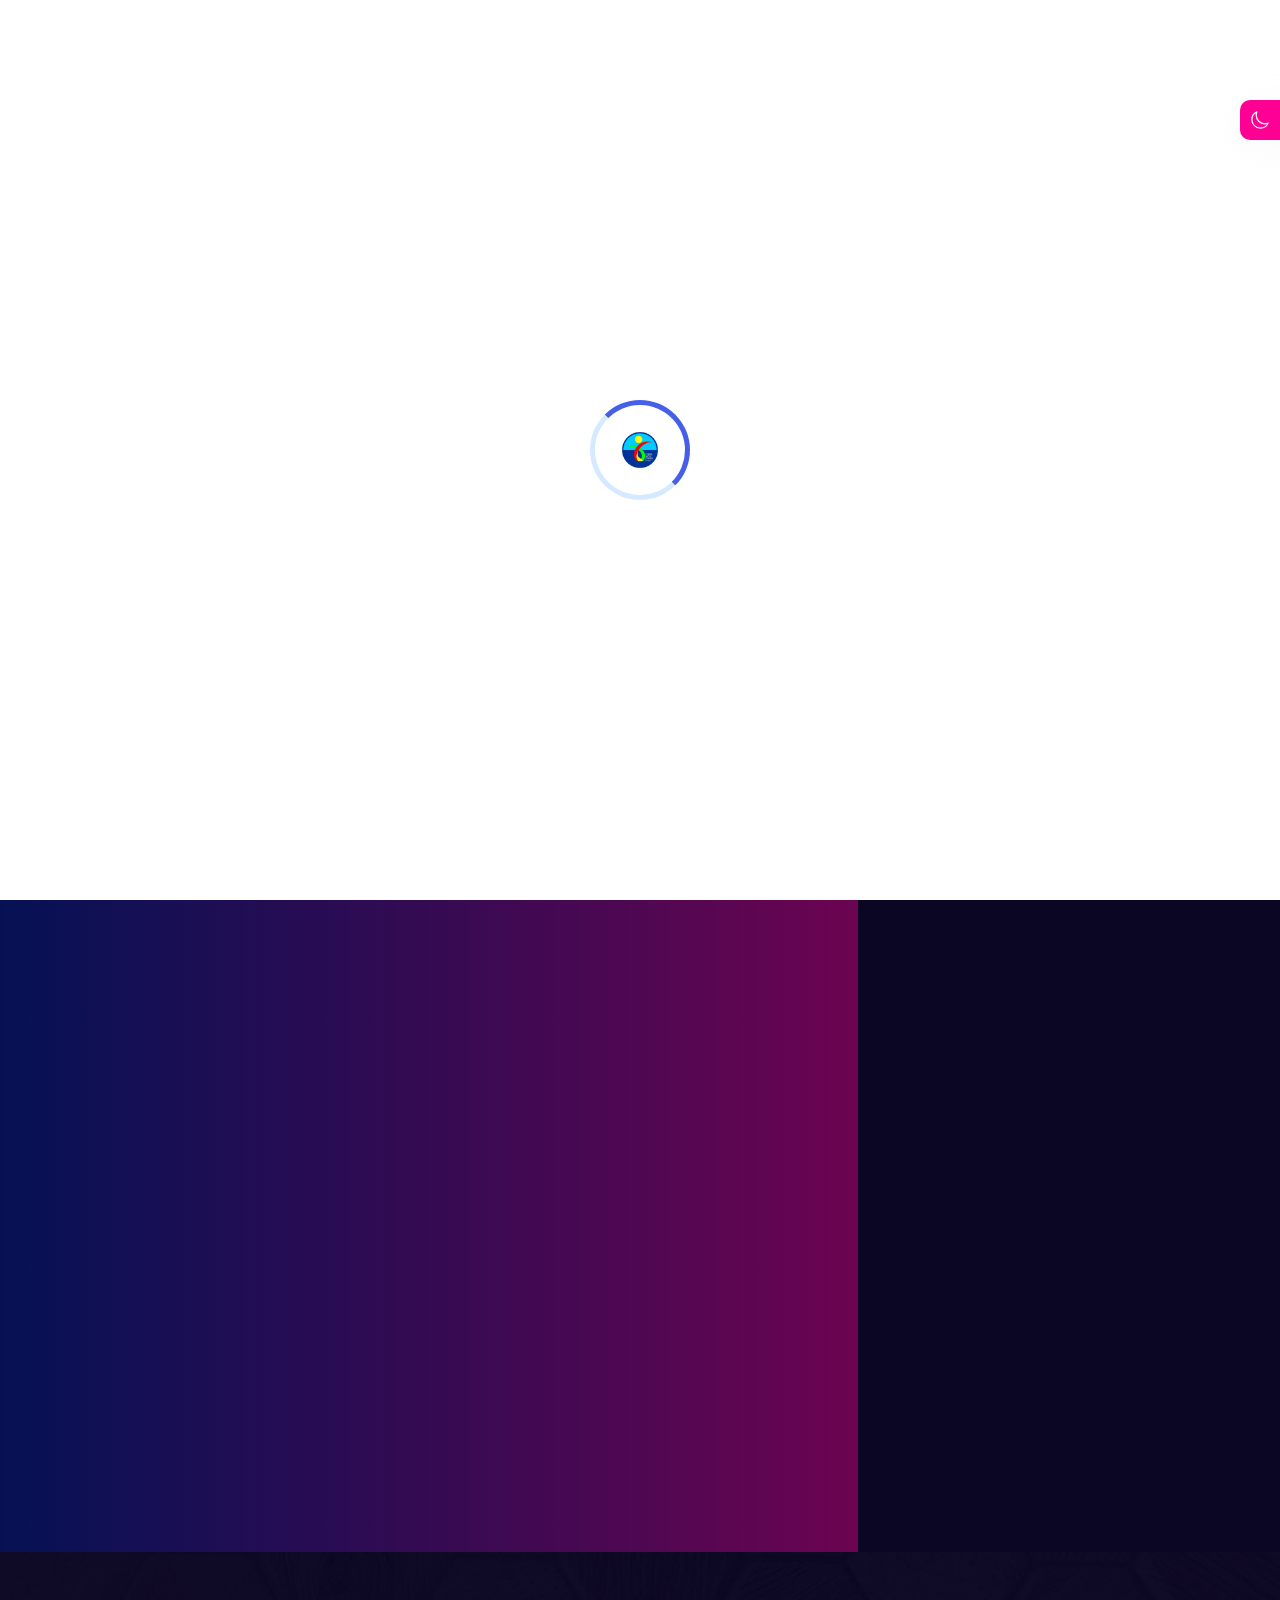
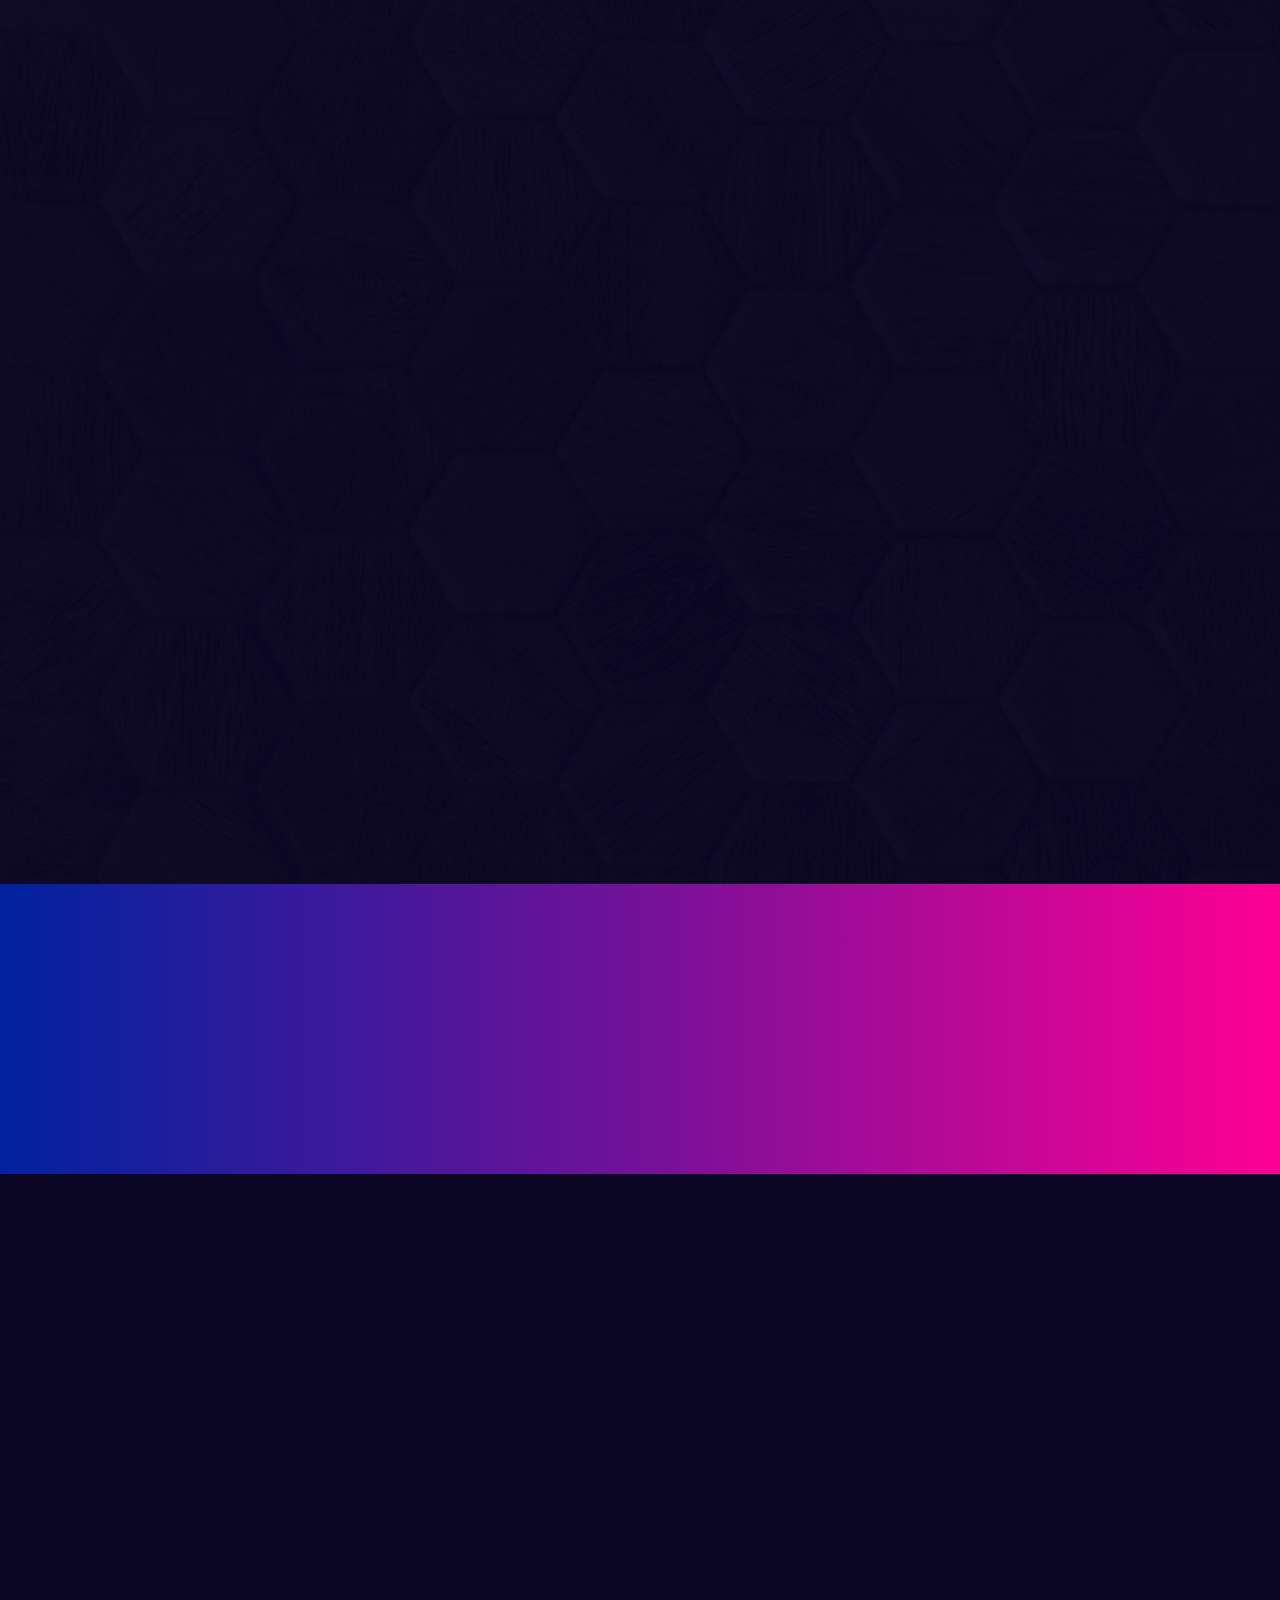
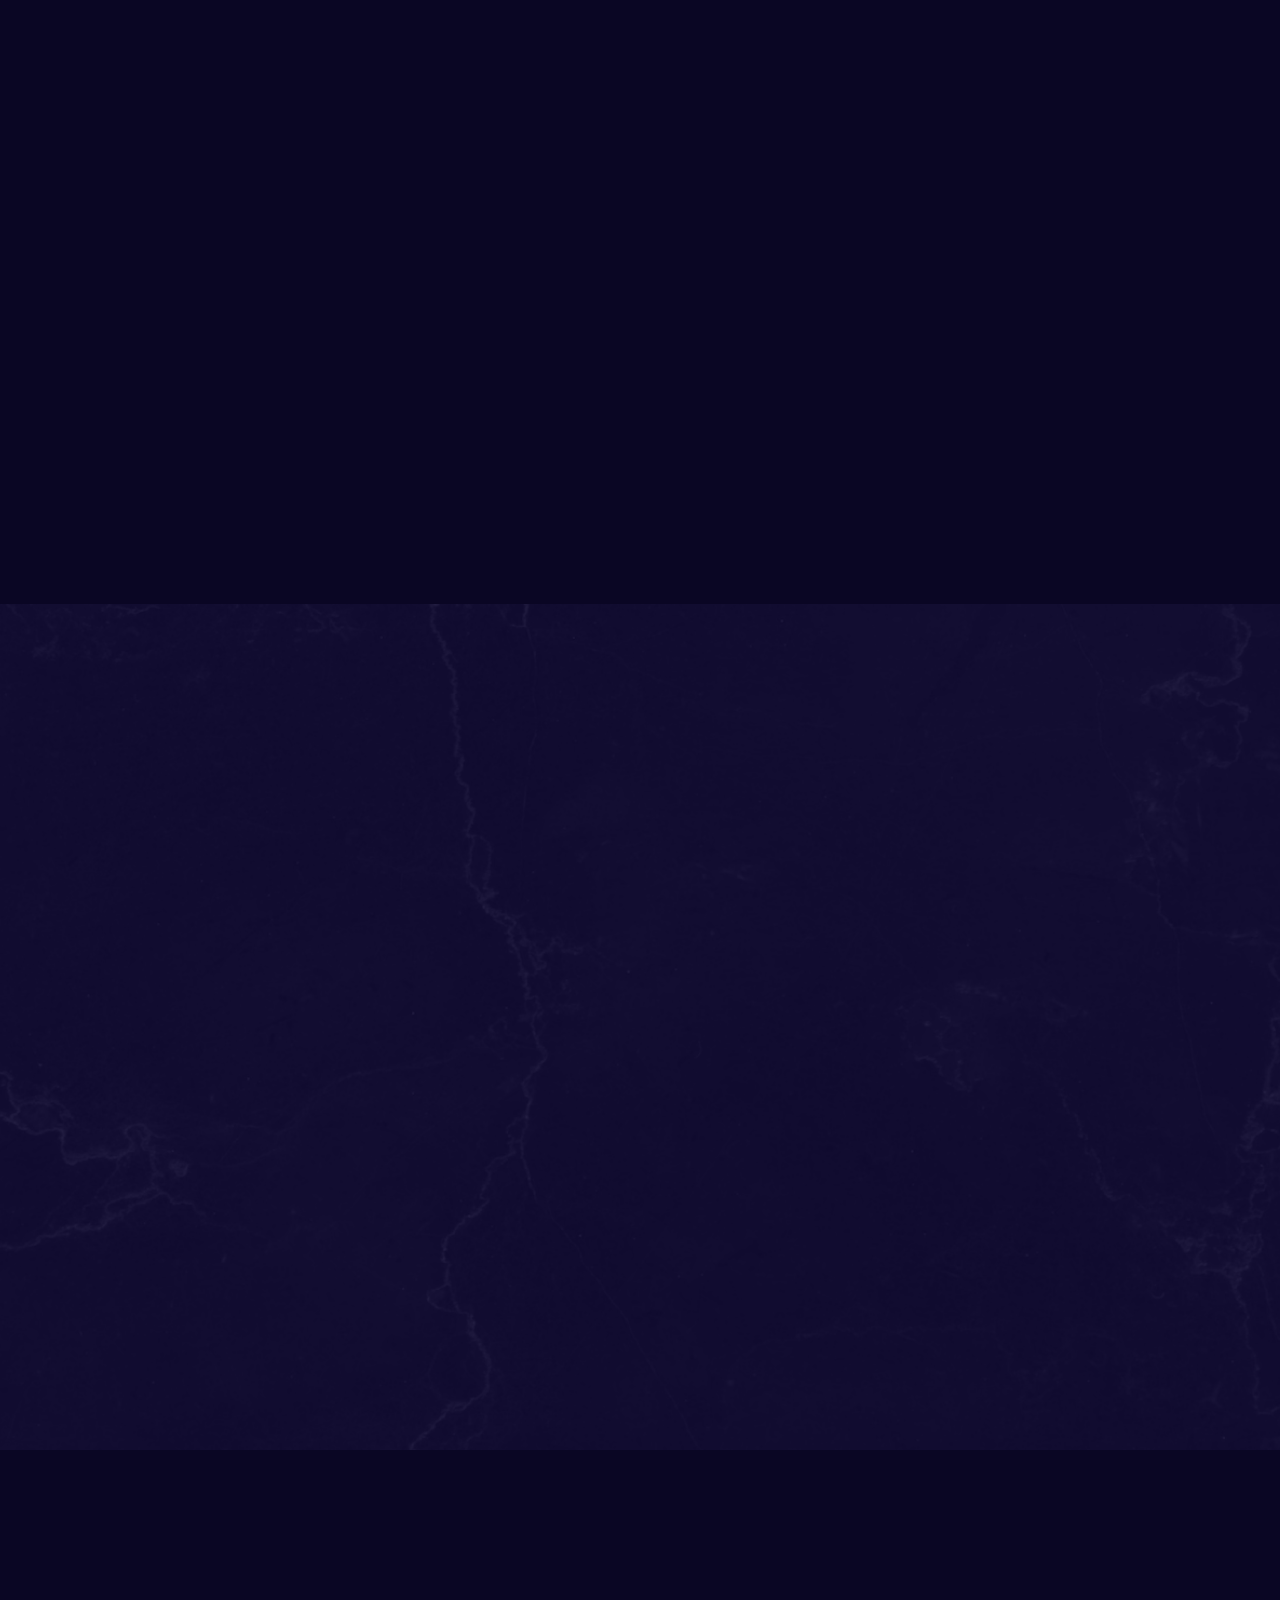
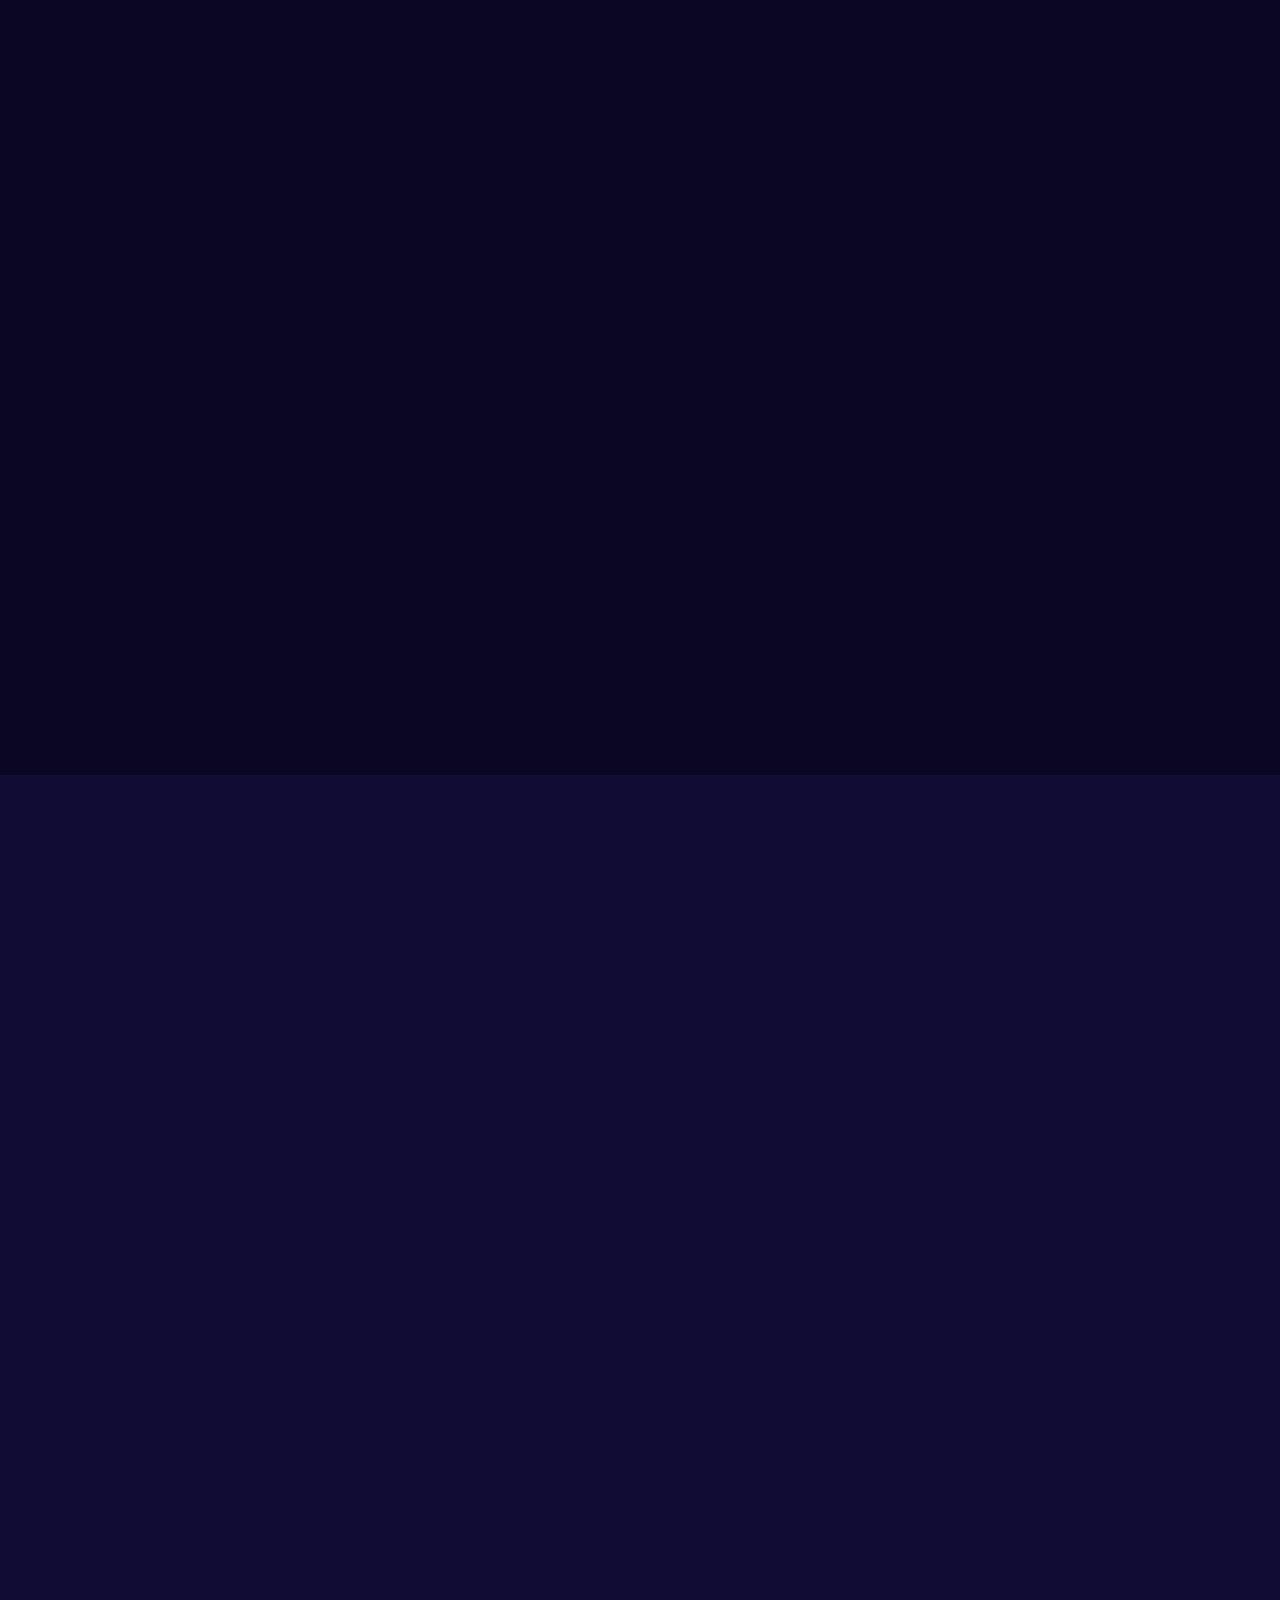
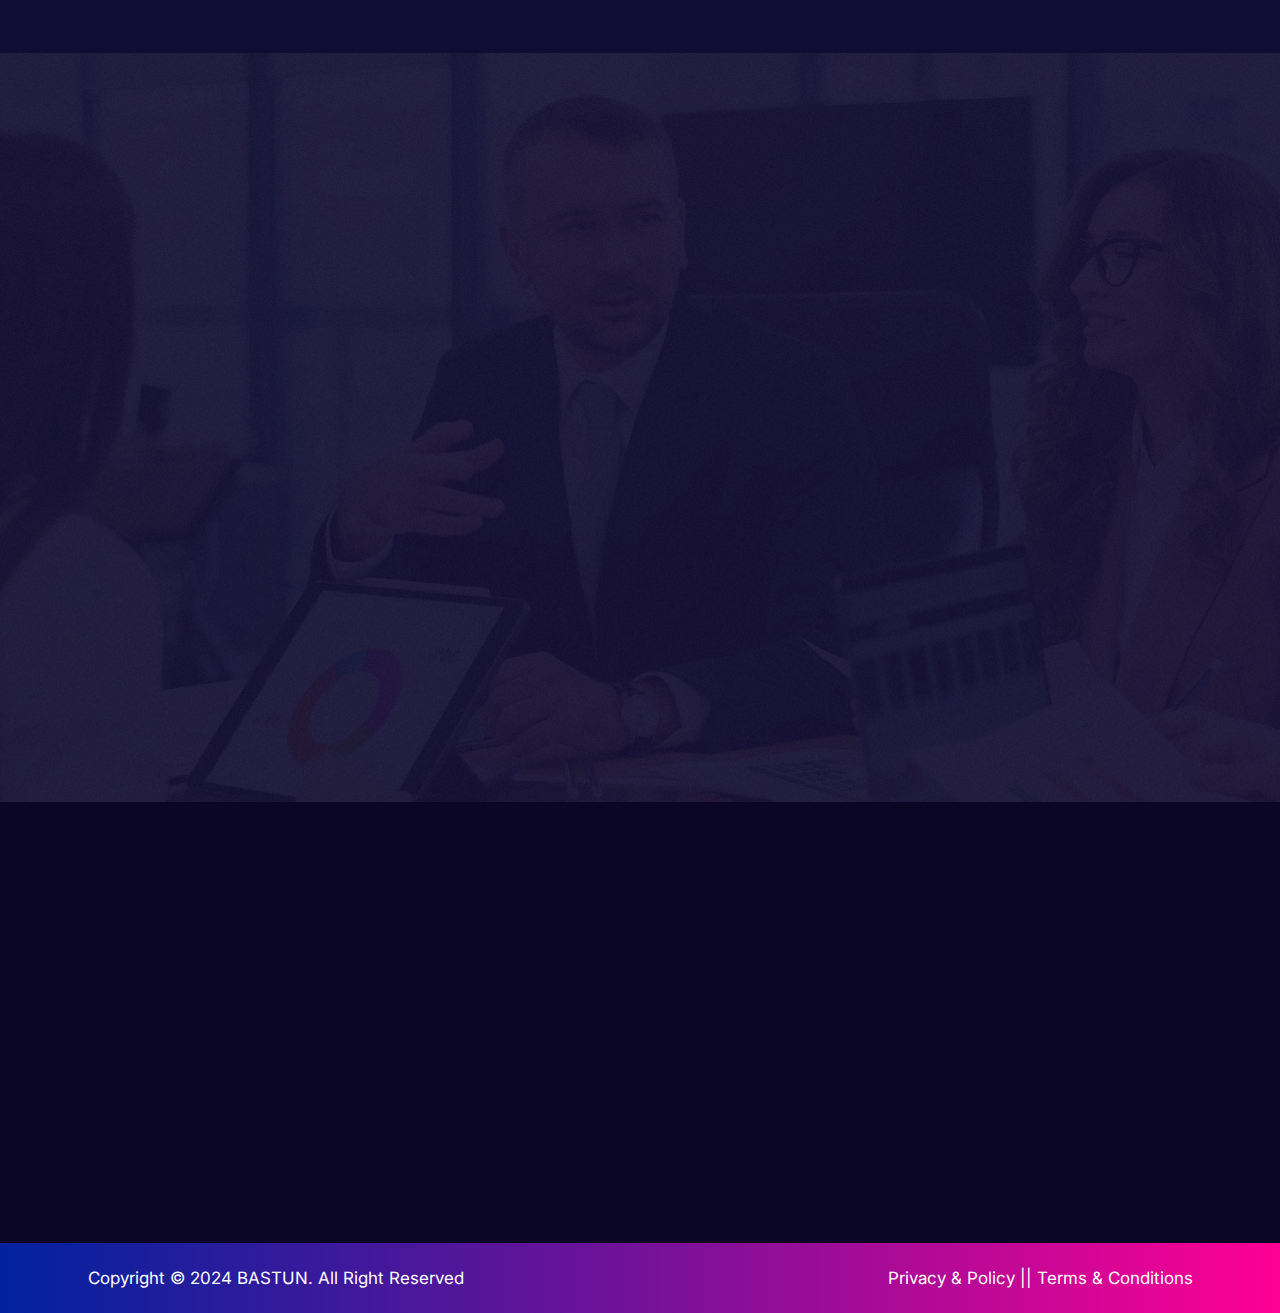
==== index.html @ f5ba4bbc "awal" ====
<!doctype html>
<html class="no-js" lang="zxx">

<head>
    <meta charset="utf-8">
    <meta http-equiv="x-ua-compatible" content="ie=edge">
    <title>CV. CITRA DAYA INSANI PROJECT</title>
    <meta name="description" content="CV. Citra Daya Insani Project">
    <meta name="viewport" content="width=device-width, initial-scale=1">

    <link rel="shortcut icon" type="image/x-icon" href="img/favicon.ico">
    <!-- Place favicon.ico in the root directory -->

    <!-- CSS here -->
    <link rel="stylesheet" href="css/bootstrap.min.css">
    <!-- <link rel="stylesheet" href="css/animate.min.css"> -->
    <link rel="stylesheet" href="css/aos.min.css">
    <!-- <link rel="stylesheet" href="css/magnific-popup.css"> -->
    <link rel="stylesheet" href="css/icofont.min.css">
    <!-- <link rel="stylesheet" href="css/slick.css"> -->
    <link rel="stylesheet" href="css/glightbox.min.css">
    <link rel="stylesheet" href="css/swiper-bundle.min.css">
    <link rel="stylesheet" href="css/style.css">


    <script>
        // On page load or when changing themes, best to add inline in `head` to avoid FOUC
        if (localStorage.getItem("theme-color") === "dark" || (!("theme-color" in localStorage) && window.matchMedia("(prefers-color-scheme: dark)").matches)) {
          document.documentElement.classList.add("is_dark");
        } 
        if (localStorage.getItem("theme-color") === "light") {
          document.documentElement.classList.remove("is_dark");
        } 
    </script>

</head>


<body class="body__wrapper bg__black">
    <!-- pre loader area start -->
    <div id="back__preloader">
        <div id="back__circle_loader"></div>
        <div class="back__loader_logo">
            <img loading="lazy"  src="img/pre.png" alt="Preload">
        </div>
    </div>
    <!-- pre loader area end -->
    

    <!-- Dark/Light area start -->
    <div class="mode_switcher my_switcher">
        <button id="light--to-dark-button" class="light align-items-center">
            <svg xmlns="http://www.w3.org/2000/svg" class="ionicon dark__mode" viewBox="0 0 512 512"><path d="M160 136c0-30.62 4.51-61.61 16-88C99.57 81.27 48 159.32 48 248c0 119.29 96.71 216 216 216 88.68 0 166.73-51.57 200-128-26.39 11.49-57.38 16-88 16-119.29 0-216-96.71-216-216z" fill="none" stroke="currentColor" stroke-linecap="round" stroke-linejoin="round" stroke-width="32"/></svg>

            <svg xmlns="http://www.w3.org/2000/svg" class="ionicon light__mode" viewBox="0 0 512 512"><path fill="none" stroke="currentColor" stroke-linecap="round" stroke-miterlimit="10" stroke-width="32" d="M256 48v48M256 416v48M403.08 108.92l-33.94 33.94M142.86 369.14l-33.94 33.94M464 256h-48M96 256H48M403.08 403.08l-33.94-33.94M142.86 142.86l-33.94-33.94"/><circle cx="256" cy="256" r="80" fill="none" stroke="currentColor" stroke-linecap="round" stroke-miterlimit="10" stroke-width="32"/></svg>

            <span class="light__mode">Light</span>
            <span class="dark__mode">Dark</span>
        </button>
    </div>
    <!-- Dark/Light area end -->


    <main class="main_wrapper overflow-hidden">

    <div class="header__animate">
        <div class="container-fluid">
            <div class="header__animate__wraper">

            <div class="header__animate__item">
                <img src="img/brand/brand__4.png" alt="">
                <h3>LEGAL CONSULTING</h3>
            </div>

            <div class="header__animate__item">
                <img src="img/brand/brand__4.png" alt="">
                <h3>LEGAL CONSULTING</h3>
            </div>

            <div class="header__animate__item">
                <img src="img/brand/brand__4.png" alt="">
                <h3>LEGAL CONSULTING</h3>
            </div>

            <div class="header__animate__item">
                <img src="img/brand/brand__4.png" alt="">
                <h3>LEGAL CONSULTING</h3>
            </div>

            <div class="header__animate__item">
                <img src="img/brand/brand__4.png" alt="">
                <h3>LEGAL CONSULTING</h3>
            </div>

            <div class="header__animate__item">
                <img src="img/brand/brand__4.png" alt="">
                <h3>LEGAL CONSULTING</h3>
            </div>

            <div class="header__animate__item">
                <img src="img/brand/brand__4.png" alt="">
                <h3>LEGAL CONSULTING</h3>
            </div>

            <div class="header__animate__item">
                <img src="img/brand/brand__4.png" alt="">
                <h3>LEGAL CONSULTING</h3>
            </div>

            <div class="header__animate__item">
                <img src="img/brand/brand__4.png" alt="">
                <h3>LEGAL CONSULTING</h3>
            </div>
            
            <div class="header__animate__item">
                <img src="img/brand/brand__4.png" alt="">
                <h3>LEGAL CONSULTING</h3>
            </div>



            
        </div> 
        </div>
    </div>

    <!-- header__start -->
    <header>
    
        <div class="headerarea headerarea--3 headerarea__display__none header__sticky">
            
            <div class="container desktop__menu__wrapper">
                <div class="headerarea__main__wrapper headerarea__main__wrapper--3 position-relative">

                    <div class="headerarea__component__wrap">
                        <div class="headerarea__component" style="
                                                                display: flex; 
                                                                align-items: center; 
                                                                gap: 12px; 
                                                                font-weight: 600;
                                                                line-height: 24px;
                                                                font-size: 14px;">

                            <div class="headerarea__logo">
                            <a href="index.html"><img src="img/pre.png" alt="Bastun Logo" style="width: 50px;"></a>
                            </div>
                            <a href="about.html" class="headerarea__main__menu  ">CV. CITRA DAYA INSANI PROJECT </a>
                        </div>

                        <div class="headerarea__component">
                            <div class="headerarea__main__menu">
                                <nav>
                                    <ul>
                                        <li><a href="about.html">ABOUT </a></li>
                                         <li><a href="blog.html">BLOG </a></li>
                                        <li><a href="contact.html">CONTACT </a></li>
                                    </ul>
                                </nav>
                            </div>
                        </div>

                        <div class="headerarea__component">
                            <div class="headerarea__right">
                                <div class="headerarea__cart__wraper">

                                    <div class="headerarea__cart__dropdown__wrapper">
                                        <div class="headerarea__cart__dropdown__inner">
                                            <div class="headerarea__cart__single__dropdown">

                                                <div class="headerarea__cart__single__dropdown__img">
                                                    <a href="#">
                                                        <img src="img/cart/cart1.jpg" alt="photo">
                                                    </a>
                                                </div>
                                                <div class="headerarea__cart__single__dropdown__content">

                                                    <a href="shop-product.html">Super Web Directory</a>
                                                    <p>1 x <span class="price">$ 50.00</span></p>

                                                </div>
                                                <div class="headerarea__cart__single__dropdown__close">
                                                    <a href="#"><i class="icofont-close-line"></i></a>
                                                </div>
                                            </div>

                                            <div class="headerarea__cart__single__dropdown">

                                                <div class="headerarea__cart__single__dropdown__img">
                                                    <a href="#">
                                                        <img src="img/cart/cart2.jpg" alt="photo">
                                                    </a>
                                                </div>
                                                <div class="headerarea__cart__single__dropdown__content">

                                                    <a href="shop-product.html">Nice Web Directory</a>
                                                    <p>1 x <span class="price">$ 80.00</span></p>

                                                </div>
                                                <div class="headerarea__cart__single__dropdown__close">
                                                    <a href="#"><i class="icofont-close-line"></i></a>
                                                </div>
                                            </div>

                                            <div class="headerarea__cart__single__dropdown">

                                                <div class="headerarea__cart__single__dropdown__img">
                                                    <a href="#">
                                                        <img src="img/cart/cart3.jpg" alt="photo">
                                                    </a>
                                                </div>
                                                <div class="headerarea__cart__single__dropdown__content">

                                                    <a href="shop-product.html">Best Web Directory</a>
                                                    <p>1 x <span class="price">$ 70.00</span></p>

                                                </div>
                                                <div class="headerarea__cart__single__dropdown__close">
                                                    <a href="#"><i class="icofont-close-line"></i></a>
                                                </div>
                                            </div>
                                        </div>

                                        <p class="headerarea__cart__dropdown__price">Total: <span>$1,100.00</span>
                                        </p>
                                        <div class="headerarea__cart__dropdown__button">
                                            <a href="cart.html" class="default__button btn__blue">VIEW CART</a>
                                            <a href="checkout.html" class="default__button">CHECKOUT</a>
                                        </div>
                                    </div>

                                    

                                </div>
                                <div class="headerarea__button">
                                    <a class="default__button btn__white" href="https://wa.me/6281259943900" target="_blank">PESAN</a>
                                </div>
                            </div>
                        </div>
                    </div>
            </div>
            </div>

            <div class="mob_menu_wrapper container-fluid">
                <div class="d-flex justify-content-between align-items-center">
                    <div class="offcanvas__header--menu__open ">
                        <a class="offcanvas__header--menu__open--btn" href="javascript:void(0)" data-offcanvas>
                            <svg xmlns="http://www.w3.org/2000/svg" class="ionicon offcanvas__header--menu__open--svg" viewBox="0 0 512 512"><path fill="currentColor" stroke="currentColor" stroke-linecap="round" stroke-miterlimit="10" stroke-width="32" d="M80 160h352M80 256h352M80 352h352"/></svg>
                            <span class="visually-hidden">Offcanvas Menu Open</span>
                        </a>
                    </div>
                    <div class="mobile__log">
                        <div class="mobile__log--title"><a class="mobile__log--link" href="index.html">
                            <img class="mobile__log--img" src="img/logo/Logo_1.png" alt="logo-img">
                        </a></div>
                    </div>

                    <div class="headerarea__component mobile__component__right">
                        <div class="headerarea__right">
                            <div class="headerarea__cart__wraper">
                                <div class="headerarea__cart__icon">
                                    <a href="#"><svg width="24" height="24" viewBox="0 0 24 24" fill="none" xmlns="http://www.w3.org/2000/svg">
                                        <path d="M7.5 7.67001V6.70001C7.5 4.45001 9.31 2.24001 11.56 2.03001C14.24 1.77001 16.5 3.88001 16.5 6.51001V7.89001" stroke="white" stroke-width="1.5" stroke-miterlimit="10" stroke-linecap="round" stroke-linejoin="round"/>
                                        <path d="M9.0008 22H15.0008C19.0208 22 19.7408 20.39 19.9508 18.43L20.7008 12.43C20.9708 9.99 20.2708 8 16.0008 8H8.0008C3.7308 8 3.0308 9.99 3.3008 12.43L4.0508 18.43C4.2608 20.39 4.9808 22 9.0008 22Z" stroke="white" stroke-width="1.5" stroke-miterlimit="10" stroke-linecap="round" stroke-linejoin="round"/>
                                        <path d="M15.4945 12H15.5035" stroke="white" stroke-width="2" stroke-linecap="round" stroke-linejoin="round"/>
                                        <path d="M8.49451 12H8.50349" stroke="white" stroke-width="2" stroke-linecap="round" stroke-linejoin="round"/>
                                        </svg></a>
                                        <div class="headerarea__cart__border__dot"></div>
                                </div>

                                <div class="headerarea__cart__dropdown__wrapper">
                                    <div class="headerarea__cart__dropdown__inner">
                                        <div class="headerarea__cart__single__dropdown">

                                            <div class="headerarea__cart__single__dropdown__img">
                                                <a href="#">
                                                    <img src="img/cart/cart1.jpg" alt="photo">
                                                </a>
                                            </div>
                                            <div class="headerarea__cart__single__dropdown__content">

                                                <a href="shop-product.html">Super Web Directory</a>
                                                <p>1 x <span class="price">$ 50.00</span></p>

                                            </div>
                                            <div class="headerarea__cart__single__dropdown__close">
                                                <a href="#"><i class="icofont-close-line"></i></a>
                                            </div>
                                        </div>

                                        <div class="headerarea__cart__single__dropdown">

                                            <div class="headerarea__cart__single__dropdown__img">
                                                <a href="#">
                                                    <img src="img/cart/cart2.jpg" alt="photo">
                                                </a>
                                            </div>
                                            <div class="headerarea__cart__single__dropdown__content">

                                                <a href="shop-product.html">Nice Web Directory</a>
                                                <p>1 x <span class="price">$ 80.00</span></p>

                                            </div>
                                            <div class="headerarea__cart__single__dropdown__close">
                                                <a href="#"><i class="icofont-close-line"></i></a>
                                            </div>
                                        </div>

                                        <div class="headerarea__cart__single__dropdown">

                                            <div class="headerarea__cart__single__dropdown__img">
                                                <a href="#">
                                                    <img src="img/cart/cart3.jpg" alt="photo">
                                                </a>
                                            </div>
                                            <div class="headerarea__cart__single__dropdown__content">

                                                <a href="shop-product.html">Best Web Directory</a>
                                                <p>1 x <span class="price">$ 70.00</span></p>

                                            </div>
                                            <div class="headerarea__cart__single__dropdown__close">
                                                <a href="#"><i class="icofont-close-line"></i></a>
                                            </div>
                                        </div>
                                    </div>

                                    <p class="headerarea__cart__dropdown__price">Total: <span>$1,100.00</span>
                                    </p>
                                    <div class="headerarea__cart__dropdown__button">
                                        <a href="cart.html" class="default__button btn__blue">VIEW CART</a>
                                        <a href="checkout.html" class="default__button">CHECKOUT</a>
                                    </div>
                                </div>

                                

                            </div>
                            <div class="headerarea__button">
                                <a class="default__button" href="#">QUATE</a>
                            </div>
                        </div>
                    </div>

                </div>
            </div>


        </div>
    </header>
    <!-- header__end -->

    <!-- Start Offcanvas header menu -->
    <div class="offcanvas__header">
        <div class="offcanvas__inner">
            <div class="offcanvas__logo">
                <a class="offcanvas__logo_link" href="index.html">
                    <img src="img/logo/Logo_2.png" alt="Logo-img">
                </a>
                <button class="offcanvas__close--btn" data-offcanvas>Close</button>
            </div>
            <nav class="offcanvas__menu">
                <ul class="offcanvas__menu_ul">
                    <li class="offcanvas__menu_li">
                        <a class="offcanvas__menu_item" href="index.html">Home</a>
                        <ul class="offcanvas__sub_menu">
                            <li class="offcanvas__sub_menu_li"><a href="#" class="offcanvas__sub_menu_item">Multipages</a>
                                <ul class="offcanvas__sub_menu"> 
                                    <li class="offcanvas__sub_menu_li"><a href="index.html" class="offcanvas__sub_menu_item">Business Consulting</a></li>
                                    <li class="offcanvas__sub_menu_li"><a href="home-2(marketing-consulting).html" class="offcanvas__sub_menu_item">Marketing Consulting</a></li>
                                    <li class="offcanvas__sub_menu_li"><a href="home-3(corporate-business).html" class="offcanvas__sub_menu_item">Corporate Business</a></li>
                                    <li class="offcanvas__sub_menu_li"><a href="home-4(digital-agency).html" class="offcanvas__sub_menu_item">Digital Agency</a></li>
                                    <li class="offcanvas__sub_menu_li"><a href="home-5(finance-consulting).html" class="offcanvas__sub_menu_item">Finance Consulting</a></li>
                                    <li class="offcanvas__sub_menu_li"><a href="home-6(insurance).html" class="offcanvas__sub_menu_item">Insurance</a></li>
                                    <li class="offcanvas__sub_menu_li"><a href="home-7(human-resorce).html" class="offcanvas__sub_menu_item">Human Resource</a></li>
                                    <li class="offcanvas__sub_menu_li"><a href="home-8(creative-agency).html" class="offcanvas__sub_menu_item">Creative Agency</a></li>
                                    <li class="offcanvas__sub_menu_li"><a href="home-9(ecommerce).html" class="offcanvas__sub_menu_item">eCommerce</a></li>
                                    <li class="offcanvas__sub_menu_li"><a href="home-10(personal-portfolio).html" class="offcanvas__sub_menu_item">Personal Portfolio</a></li>
                                    <li class="offcanvas__sub_menu_li"><a href="home-11(seo-agency).html" class="offcanvas__sub_menu_item">SEO Agency</a></li>
                                    <li class="offcanvas__sub_menu_li"><a href="home-12(creative-portfolio).html" class="offcanvas__sub_menu_item">Creative Portfolio</a></li>
                                    <li class="offcanvas__sub_menu_li"><a href="home-13(event-conference).html" class="offcanvas__sub_menu_item">Event Conference</a></li>
                                    <li class="offcanvas__sub_menu_li"><a href="home-14(sass-app).html" class="offcanvas__sub_menu_item">Sass App</a></li>
                                    <li class="offcanvas__sub_menu_li"><a href="home-15(freelancer).html" class="offcanvas__sub_menu_item">Freelancer</a></li>
                                    <li class="offcanvas__sub_menu_li"><a href="home-16(technology).html" class="offcanvas__sub_menu_item">Technology</a></li>
                                    <li class="offcanvas__sub_menu_li"><a href="home-17(web-agency).html" class="offcanvas__sub_menu_item">Web Agency</a></li>
                                    <li class="offcanvas__sub_menu_li"><a href="home-18(travel-agency).html" class="offcanvas__sub_menu_item">Travel Agency</a></li>
                                    <li class="offcanvas__sub_menu_li"><a href="home-19(international-consulting).html" class="offcanvas__sub_menu_item">International Consulting</a></li>
                                    <li class="offcanvas__sub_menu_li"><a href="home-20(startup).html" class="offcanvas__sub_menu_item">Startup</a></li>
                                </ul>
                            </li>


                            <li class="offcanvas__sub_menu_li"><a href="#" class="offcanvas__sub_menu_item">Onepage</a>
                                <ul class="offcanvas__sub_menu"> 
                                    <li class="offcanvas__sub_menu_li"><a href="index-onepage.html" class="offcanvas__sub_menu_item">Business Consulting</a></li>
                                    <li class="offcanvas__sub_menu_li"><a href="home-2(marketing-consulting)-onepage.html" class="offcanvas__sub_menu_item">Marketing Consulting</a></li>
                                    <li class="offcanvas__sub_menu_li"><a href="home-3(corporate-business)-onepage.html" class="offcanvas__sub_menu_item">Corporate Business</a></li>
                                    <li class="offcanvas__sub_menu_li"><a href="home-4(digital-agency)-onepage.html" class="offcanvas__sub_menu_item">Digital Agency</a></li>
                                    <li class="offcanvas__sub_menu_li"><a href="home-5(finance-consulting)-onepage.html" class="offcanvas__sub_menu_item">Finance Consulting</a></li>
                                    <li class="offcanvas__sub_menu_li"><a href="home-6(insurance)-onepage.html" class="offcanvas__sub_menu_item">Insurance</a></li>
                                    <li class="offcanvas__sub_menu_li"><a href="home-7(human-resorce)-onepage.html" class="offcanvas__sub_menu_item">Human Resource</a></li>
                                    <li class="offcanvas__sub_menu_li"><a href="home-8(creative-agency)-onepage.html" class="offcanvas__sub_menu_item">Creative Agency</a></li>
                                    <li class="offcanvas__sub_menu_li"><a href="home-9(ecommerce)-onepage.html" class="offcanvas__sub_menu_item">eCommerce</a></li>
                                    <li class="offcanvas__sub_menu_li"><a href="home-10(personal-portfolio)-onepage.html" class="offcanvas__sub_menu_item">Personal Portfolio</a></li>
                                    <li class="offcanvas__sub_menu_li"><a href="home-11(seo-agency)-onepage.html" class="offcanvas__sub_menu_item">SEO Agency</a></li>
                                    <li class="offcanvas__sub_menu_li"><a href="home-12(creative-portfolio)-onepage.html" class="offcanvas__sub_menu_item">Creative Portfolio</a></li>
                                    <li class="offcanvas__sub_menu_li"><a href="home-13(event-conference)-onepage.html" class="offcanvas__sub_menu_item">Event Conference</a></li>
                                    <li class="offcanvas__sub_menu_li"><a href="home-14(sass-app)-onepage.html" class="offcanvas__sub_menu_item">Sass App</a></li>
                                    <li class="offcanvas__sub_menu_li"><a href="home-15(freelancer)-onepage.html" class="offcanvas__sub_menu_item">Freelancer</a></li>
                                    <li class="offcanvas__sub_menu_li"><a href="home-16(technology)-onepage.html" class="offcanvas__sub_menu_item">Technology</a></li>
                                    <li class="offcanvas__sub_menu_li"><a href="home-17(web-agency)-onepage.html" class="offcanvas__sub_menu_item">Web Agency</a></li>
                                    <li class="offcanvas__sub_menu_li"><a href="home-18(travel-agency)-onepage.html" class="offcanvas__sub_menu_item">Travel Agency</a></li>
                                    <li class="offcanvas__sub_menu_li"><a href="home-19(international-consulting)-onepage.html" class="offcanvas__sub_menu_item">International Consulting</a></li>
                                    <li class="offcanvas__sub_menu_li"><a href="home-20(startup).html" class="offcanvas__sub_menu_item">Startup</a></li>
                                </ul>
                            </li>

                        </ul>
                    </li>
                    <li class="offcanvas__menu_li">
                        <a class="offcanvas__menu_item" href="#">Pages</a>
                        <ul class="offcanvas__sub_menu">
                            <li class="offcanvas__sub_menu_li"><a href="blog.html" class="offcanvas__sub_menu_item">Blog</a></li>
                            <li class="offcanvas__sub_menu_li"><a href="blog-details.html" class="offcanvas__sub_menu_item">Blog Details</a></li>
                            <li class="offcanvas__sub_menu_li"><a href="project.html" class="offcanvas__sub_menu_item">Projects</a></li>
                            <li class="offcanvas__sub_menu_li"><a href="project-details.html" class="offcanvas__sub_menu_item">Project Details</a></li>
                            <li class="offcanvas__sub_menu_li"><a href="service.html" class="offcanvas__sub_menu_item">Service</a></li>
                            <li class="offcanvas__sub_menu_li"><a href="service-details.html" class="offcanvas__sub_menu_item">Service Details</a></li>
                            <li class="offcanvas__sub_menu_li"><a href="service-details.html" class="offcanvas__sub_menu_item">Service Details</a></li>
                            <li class="offcanvas__sub_menu_li"><a href="team.html" class="offcanvas__sub_menu_item">Team</a></li>
                            <li class="offcanvas__sub_menu_li"><a href="team-details.html" class="offcanvas__sub_menu_item">Team Details</a></li>
                            <li class="offcanvas__sub_menu_li"><a href="team-details.html" class="offcanvas__sub_menu_item">Team Details</a></li>
                            <li class="offcanvas__sub_menu_li"><a href="faq.html" class="offcanvas__sub_menu_item">FAQ</a></li>
                            <li class="offcanvas__sub_menu_li"><a href="error.html" class="offcanvas__sub_menu_item">Error 404</a></li>
                            <li class="offcanvas__sub_menu_li"><a href="login.html" class="offcanvas__sub_menu_item">Login</a></li>
                        </ul>
                    </li>
                    <li class="offcanvas__menu_li">
                        <a class="offcanvas__menu_item" href="home-9(ecommerce).html">eCommerce</a>
                        <ul class="offcanvas__sub_menu">
                            <li class="offcanvas__sub_menu_li"><a href="shop.html" class="offcanvas__sub_menu_item">Shop</a></li>
                            <li class="offcanvas__sub_menu_li"><a href="product-details.html" class="offcanvas__sub_menu_item">Product Details</a></li>
                            <li class="offcanvas__sub_menu_li"><a href="shop-2-column.html" class="offcanvas__sub_menu_item">Shop 2 Column</a></li>
                            <li class="offcanvas__sub_menu_li"><a href="shop-4-column.html" class="offcanvas__sub_menu_item">Shop 4 Column</a></li>
                            <li class="offcanvas__sub_menu_li"><a href="cart.html" class="offcanvas__sub_menu_item">Cart</a></li>
                            <li class="offcanvas__sub_menu_li"><a href="checkout.html" class="offcanvas__sub_menu_item">Checkout</a></li>
                            <li class="offcanvas__sub_menu_li"><a href="wishlist.html" class="offcanvas__sub_menu_item">Wishlist</a></li>
                        </ul>
                    </li>
                    <li class="offcanvas__menu_li"><a class="offcanvas__menu_item" href="about.html">About</a></li>
                    <li class="offcanvas__menu_li"><a class="offcanvas__menu_item" href="contact.html">Contact</a></li>
                </ul>
                <div class="offcanvas__account--items">
                    <a class="offcanvas__account--items__btn d-flex align-items-center" href="login.html">
                        <span class="offcanvas__account--items__icon"> 
                            <svg xmlns="http://www.w3.org/2000/svg"  width="20.51" height="19.443" viewBox="0 0 512 512"><path d="M344 144c-3.92 52.87-44 96-88 96s-84.15-43.12-88-96c-4-55 35-96 88-96s92 42 88 96z" fill="none" stroke="currentColor" stroke-linecap="round" stroke-linejoin="round" stroke-width="32"/><path d="M256 304c-87 0-175.3 48-191.64 138.6C62.39 453.52 68.57 464 80 464h352c11.44 0 17.62-10.48 15.65-21.4C431.3 352 343 304 256 304z" fill="none" stroke="currentColor" stroke-miterlimit="10" stroke-width="32"/></svg> 
                        </span>
                        <span class="offcanvas__account--items__label">Login / Register</span>
                    </a>
                </div>
            </nav>
        </div>
    </div>
    <!-- End Offcanvas header menu -->



        <!-- herobanner__section__start -->
        <div class="herobanner herobanner--3">

                <div class="herobanner__wrapper">


                    <div class="herobanner__slider__active swiper slider__bg__position">
                        <div class="swiper-wrapper">

                            <div class="herobanner__single swiper-slide position-relative" style="background: url(img/herobaner/slider_1.png);">
                                <div class="container">
                                    <div class="row align-items-center height__800">
                                        <div class="col-xxl-6 col-xl-7 col-lg-8 col-md-8 col-sm-12" data-aos="fade-up" data-aos-duration="1500">
                                            <div class="herobanner__content__wrapper">
                                                <div class="herobanner__title herobanner__title--mid">
                                                    <h1><span class="ht__white__bg">SOLUSI TEPAT</span> MEMBANGUN CITRA <span class="ht__gradient__bg">BISNIS</span> <span class="ht__white__bg">SUKSES</span></h1>
                                                </div>
                                                <div class="herobanner__text">
                                                    <p>CV. Citra Daya Insani berkomitmen untuk menjadi mitra bisnis Anda yang dapat dipercaya dan membantu mencapai kesuksesan program pembangunan nasional.</p>
                                                </div>
                                                <div class="herobanner__button">
                                                    <a class="default__button" href="https://wa.me/6281259943900" target="_blank">PESAN LAYANAN</a>
                                                </div>
                                            </div>
                                        </div>
                                    </div>
                                </div>
                            </div>
                            <div class="herobanner__single swiper-slide position-relative" style="background: url(img/herobaner/slider_32.jpg);">
                                <div class="container">
                                    <div class="row align-items-center height__800">
                                        <div class="col-xxl-6 col-xl-7 col-lg-8 col-md-8 col-sm-12" data-aos="fade-up" data-aos-duration="1500">
                                            <div class="herobanner__content__wrapper">
                                                <div class="herobanner__title herobanner__title--mid">
                                                    <h1><span class="ht__white__bg">MEMBANGUN</span> CITRA KESUKESAN <span class="ht__gradient__bg">BISNIS</span> <span class="text__gradient">ANDA</span></h1>
                                                </div>
                                                <div class="herobanner__text">
                                                    <p>CV kami menyediakan layanan profesional dan berkualitas untuk memenuhi kebutuhan Anda dengan solusi yang inovatif dan terpercaya.</p>
                                                </div>
                                                <div class="herobanner__button">
                                                    <a class="default__button" href="https://wa.me/6281259943900" target="_blank">PESAN LAYANAN</a>
                                                </div>
                                            </div>
                                        </div>
                                    </div>
                                </div>
                            </div>
                            <div class="herobanner__single swiper-slide position-relative" style="background: url(img/herobaner/slider_33.jpg);">
                                <div class="container">
                                    <div class="row align-items-center height__800">
                                        <div class="col-xxl-6 col-xl-7 col-lg-8 col-md-8 col-sm-12" data-aos="fade-up" data-aos-duration="1500">
                                            <div class="herobanner__content__wrapper">
                                                <div class="herobanner__title herobanner__title--mid">
                                                    <h1><span class="ht__white__bg">MEMBANGUN</span> CITRA KESUKESAN <span class="ht__gradient__bg">BISNIS</span>ANDA</h1>
                                                </div>
                                                <div class="herobanner__text">
                                                    <p>CV kami menyediakan layanan profesional dan berkualitas untuk memenuhi kebutuhan Anda dengan solusi yang inovatif dan terpercaya.</p>
                                                </div>
                                                <div class="herobanner__button">
                                                    <a class="default__button" href="https://wa.me/6281259943900" target="_blank">PESAN LAYANAN</a>
                                                </div>
                                            </div>
                                        </div>
                                    </div>
                                </div>
                            </div>

                        </div>

                    </div>

                    <div class="slider__controls__wrap slider__controls__pagination slider__controls__arrows herobanner__arrow__1 herobanner__arrow__1--2">
                        <div class="swiper-button-next arrow-btn arrow-btn-3">
                            <svg width="24" height="24" viewBox="0 0 24 24" fill="none" xmlns="http://www.w3.org/2000/svg">
                                <path d="M14.4297 5.92999L20.4997 12L14.4297 18.07" stroke="#fff" stroke-width="1.5" stroke-miterlimit="10" stroke-linecap="round" stroke-linejoin="round"/>
                                <path d="M3.5 12H20.33" stroke="#fff" stroke-width="1.5" stroke-miterlimit="10" stroke-linecap="round" stroke-linejoin="round"/>
                                </svg>
                                
                        </div>
                        <div class="swiper-button-prev arrow-btn arrow-btn-3">
                            <svg width="24" height="24" viewBox="0 0 24 24" fill="none" xmlns="http://www.w3.org/2000/svg">
                                <path d="M9.57031 5.92999L3.50031 12L9.57031 18.07" stroke="#fff" stroke-width="1.5" stroke-miterlimit="10" stroke-linecap="round" stroke-linejoin="round"/>
                                <path d="M20.5 12H3.67" stroke="#fff" stroke-width="1.5" stroke-miterlimit="10" stroke-linecap="round" stroke-linejoin="round"/>
                                </svg>
                        </div>
                        <!-- <div class="swiper-pagination"></div> -->
                    </div>

                </div>

                <div class="bastun__brand__badge">
                    <div class="bastun__brand__badge__inner position-relative">
                        <a href="https://wa.me/6281259943900" target="_blank">
                            <img class="bbb__animate" src="img/herobaner/hero__badge_1.png" alt="Hero badge">
                            <img class="bbb__icon" src="img/herobaner/hero_badge_icon.png" alt="Hero icon badge">
                        </a>
                    </div>
                </div>

        </div>
        <!-- herobanner__section__end -->


        <!-- about__section__start -->
        <div class="about about__grident__bg about__white__bg position-relative sp_bottom_120 sp_top_160" id="about__mission__area"">
            <div class="container">
                <div class="row">
              
                    <div class="col-xl-6 col-lg-6 col-md-12 col-sm-12 col-12" data-aos="fade-up" data-aos-duration="1500">
                        <div class="about__inner about__inner--2">

                            <div class="section__title  section__title--2 section__title--3">
                                <div class="section__title__button">
                                    <span>Tantang Kami</span>
                                </div>
                                <div class="section__title__heading">
                                    <h3>Konsultasi Berkualitas untuk Bisnis yang Aman</h3>
                                </div>
    
                            </div>

                            <div class="about__vision__wrapper about__vision__wrapper--3">
                            <div class="about__number">
                                <div class="about__number__inner">
                                    <span>8</span>
                                    <p>Tahun Pengalaman</p>
                                    <div class="about__number__icon">
                                        <a href="#">  <svg width="34" height="34" viewBox="0 0 34 34" fill="none" xmlns="http://www.w3.org/2000/svg">
                                          <path d="M14.4258 10.9897L23.0101 10.9897L23.0101 19.574" stroke="#0A0624" stroke-width="1.5" stroke-miterlimit="10" stroke-linecap="round" stroke-linejoin="round"></path>
                                          <path d="M10.9902 23.0107L22.8908 11.1101" stroke="#0A0624" stroke-width="1.5" stroke-miterlimit="10" stroke-linecap="round" stroke-linejoin="round"></path>
                                          </svg></a>
                                      </div>
                                </div>
                            
                            </div>
                            <div class="about__text__wrapper">
                            <div class="about__misson">
                                <h6> Misi & Visi</h6>
                            </div>
                            <div class="about__text__2">
                                <p>Menjadi perusahaan yang terdepan dalam menyediakan solusi bisnis yang inovatif dan efektif, serta membangun citra bisnis yang sukses dan berkelanjutan, <a href="#">Dan bermisi </a> Menyediakan solusi bisnis yang terintegrasi dan efektif untuk membantu mencapai tujuan bisnis bersama.</p>
                            </div>
                            <div class="about__button">
                                <a class="default__button btn__white" href="#">Pelajari Selengkapnya</a>
                            </div>
                        </div>
                        </div>
                       

                        </div>
                    </div>
                    <div class="col-xl-6 col-lg-6 col-md-12 col-sm-12 col-12" data-aos="fade-up" data-aos-duration="1800">
                        <div class="about__img__3" data-tilt>
                            <img src="img/about/about__4.png" alt="">
                        </div>
                    </div>
                </div>
            </div>
        </div>
         <!-- about__section__end-->


         <!-- service__section__start -->
        <div class="service sp_top_140 sp_bottom_140 special__spacing" id="service__area" style="background: url(img/service/service__bg__4.png);">
            <div class="container">
                <div class="row">
                    <div class="col-xl-12" data-aos="fade-up" data-aos-duration="1500">
                        <div class="section__title section__title--3 text-center sp_bottom_80">
                            <div class="section__title__button">
                                <span>Layanan Kami</span>
                            </div>
                            <div class="section__title__heading">
                                <h3>KAMI MENYEDIAKAN LAYANAN KONSULTASI BERKUALITAS TINGGI</h3>
                            </div>
                       
                        </div>
                    </div>
                </div>
                <div class="row">
                    <div class="col-xl-3 col-lg-4 col-md-6 col-sm-6 col-12" data-aos="fade-up" data-aos-duration="1500">
                        <div class="service__single__wraper service__single__wraper__3 common__gradient__bg single__transform">
                            <div class="service__single__inner">
                                <div class="service__img">
                                    <img src="img/service/service__13.png" alt="">
                                </div>

                                <div class="service__content">
                                    <div class="service__heading">
                                        <h5><a href="service-details.html">PERDAGANGAN</a></h5>
                                    </div>
                                    <div class="service__text">
                                        <p>Kami menawarkan produk berkualitas dengan harga terbaik dan layanan terpercaya.</p>
                                    </div>
                                    <div class="service__icon">
                                        <a class="direction__btn direction__btn--2" href="service-details.html"><svg width="34" height="34" viewBox="0 0 34 34" fill="none" xmlns="http://www.w3.org/2000/svg">
                                            <path d="M14.4258 10.9897L23.0101 10.9897L23.0101 19.574" stroke="#0A0624" stroke-width="1.5" stroke-miterlimit="10" stroke-linecap="round" stroke-linejoin="round"/>
                                            <path d="M10.9902 23.0107L22.8908 11.1101" stroke="#0A0624" stroke-width="1.5" stroke-miterlimit="10" stroke-linecap="round" stroke-linejoin="round"/>
                                            </svg>
                                            </a>
                                    </div>
                                </div>

                            </div>

                            <div class="service__img__bg">
                                <img src="img/service/service__1__img__bg.svg" alt="">
                            </div>
                         
                        </div>
                    </div>

                    <div class="col-xl-3 col-lg-4 col-md-6 col-sm-6 col-12" data-aos="fade-up" data-aos-duration="1800">
                        <div class="service__single__wraper service__single__wraper__3 common__gradient__bg single__transform">
                            <div class="service__single__inner">
                            <div class="service__img">
                                <img src="img/service/service__14.png" alt="">
                            </div>
                            <div class="service__content">
                                <div class="service__heading">
                                    <h5><a href="service-details.html">KONSTRUKSI GEDUNG</a></h5>
                                </div>
                                <div class="service__text">
                                    <p>Kami bangun gedung kokoh, berkualitas, sesuai standar, dengan tim profesional.</p>
                                </div>
                                <div class="service__icon">
                                    <a class="direction__btn direction__btn--2" href="service-details.html"><svg width="34" height="34" viewBox="0 0 34 34" fill="none" xmlns="http://www.w3.org/2000/svg">
                                        <path d="M14.4258 10.9897L23.0101 10.9897L23.0101 19.574" stroke="#0A0624" stroke-width="1.5" stroke-miterlimit="10" stroke-linecap="round" stroke-linejoin="round"/>
                                        <path d="M10.9902 23.0107L22.8908 11.1101" stroke="#0A0624" stroke-width="1.5" stroke-miterlimit="10" stroke-linecap="round" stroke-linejoin="round"/>
                                        </svg>
                                        </a>
                                </div>
                            </div>
                        </div>

                        <div class="service__img__bg">
                            <img src="img/service/service__1__img__bg.svg" alt="">
                        </div>
                     
                    </div>
                    </div>

                    <div class="col-xl-3 col-lg-4 col-md-6 col-sm-6 col-12" data-aos="fade-up" data-aos-duration="2100">
                        <div class="service__single__wraper service__single__wraper__3 common__gradient__bg single__transform">
                            <div class="service__single__inner">
                            <div class="service__img">
                                <img src="img/service/service__15.png" alt="">
                            </div>
                            <div class="service__content">
                                <div class="service__heading">
                                    <h5><a href="service-details.html">PEMBANGUNAN KONSTRUKSI</a></h5>
                                </div>
                                <div class="service__text">
                                    <p>Kami ahli dalam pembangunan konstruksi berkualitas, kokoh, dan sesuai standar.</p>
                                </div>
                                <div class="service__icon">
                                    <a class="direction__btn direction__btn--2" href="service-details.html"><svg width="34" height="34" viewBox="0 0 34 34" fill="none" xmlns="http://www.w3.org/2000/svg">
                                        <path d="M14.4258 10.9897L23.0101 10.9897L23.0101 19.574" stroke="#0A0624" stroke-width="1.5" stroke-miterlimit="10" stroke-linecap="round" stroke-linejoin="round"/>
                                        <path d="M10.9902 23.0107L22.8908 11.1101" stroke="#0A0624" stroke-width="1.5" stroke-miterlimit="10" stroke-linecap="round" stroke-linejoin="round"/>
                                        </svg>
                                        </a>
                                </div>
                            </div>
                        </div>
                        <div class="service__img__bg">
                            <img src="img/service/service__1__img__bg.svg" alt="">
                        </div>
                  
                    </div>
                    </div>

                    <div class="col-xl-3 col-lg-4 col-md-6 col-sm-6 col-12" data-aos="fade-up" data-aos-duration="2400">
                        <div class="service__single__wraper service__single__wraper__3 common__gradient__bg single__transform">
                            <div class="service__single__inner">
                                <div class="service__img">
                                    <img src="img/service/service__16.png" alt="">
                                </div>
                                <div class="service__content">
                                    <div class="service__heading">
                                        <h5><a href="service-details.html">PEMBUATAN WEBSITE</a></h5>
                                    </div>
                                    <div class="service__text">
                                        <p>Kami menyediakan jasa pembuatan website profesional, responsif, dan berkualitas.</p>
                                    </div>
                                    <div class="service__icon">
                                        <a class="direction__btn direction__btn--2" href="service-details.html"><svg width="34" height="34" viewBox="0 0 34 34" fill="none" xmlns="http://www.w3.org/2000/svg">
                                            <path d="M14.4258 10.9897L23.0101 10.9897L23.0101 19.574" stroke="#0A0624" stroke-width="1.5" stroke-miterlimit="10" stroke-linecap="round" stroke-linejoin="round"/>
                                            <path d="M10.9902 23.0107L22.8908 11.1101" stroke="#0A0624" stroke-width="1.5" stroke-miterlimit="10" stroke-linecap="round" stroke-linejoin="round"/>
                                            </svg>
                                            </a>
                                    </div>
                                </div>
                            </div>
                            <div class="service__img__bg">
                                <img src="img/service/service__1__img__bg.svg" alt="">
                            </div>
                        </div>
                    </div>
                </div>
            </div>
         
        </div>
         <!-- service__section__end -->


        <!-- brand__section__start -->
        <div class="facts sp_40">
            <div class="container">
                <div class="facts__inner--3" id="funfactId">
                    <div class="facts__single facts__single--3" data-aos="fade-up" data-aos-duration="1500">
                        <div class="facts__img">
                            <img src="img/brand/brand__6.png" alt="">
                           </div>
                       <div class="facts__single__counter">
                        <div class="counter__number">
                            <span class="counter js-counter" data-count="835">835</span>+
                        </div>
                        <p>Total products</p>
                       </div>

                       <div class="facts__icon">
                        <img src="img/brand/brand__5.png" alt="">
                       </div>
                    
                    </div>
                 
                    <div class="facts__single facts__single--3" data-aos="fade-up" data-aos-duration="1800">
                        <div class="facts__img">
                            <img src="img/brand/brand__7.png" alt="">
                           </div>
                        <div class="facts__single__counter">
                            <div class="counter__number">
                                <span class="counter js-counter" data-count="6246">6,246</span>+
                            </div>
                            <p>Project Completed</p>
                           </div>
                           <div class="facts__icon">
                            <img src="img/brand/brand__5.png" alt="">
                           </div>
                    </div>
                 
                    <div class="facts__single facts__single--3" data-aos="fade-up" data-aos-duration="2100">
                        <div class="facts__img">
                            <img src="img/brand/brand__8.png" alt="">
                           </div>
                        <div class="facts__single__counter">
                            <div class="counter__number">
                                <span class="counter  js-counter" data-count="2000">2,000</span>+
                            </div>
                            <p>Happy Customers</p>
                           </div>
                           <div class="facts__icon">
                            <img src="img/brand/brand__5.png" alt="">
                           </div>
                    </div>
               
                    <div class="facts__single facts__single--3" data-aos="fade-up" data-aos-duration="2400">
                        <div class="facts__img">
                            <img src="img/brand/brand__9.png" alt="">
                           </div>
                        <div class="facts__single__counter">
                            <div class="counter__number">
                                <span class="counter  js-counter" data-count="60">60</span>+
                            </div>
                            <p>Team Members</p>
                           </div>
                        
                    </div>
                </div>
            </div>
         </div>
        <!-- brand__section__end -->


        <!-- team__member__start -->
         <div class="team__member__3  sp_top_140 sp_bottom_140 special__spacing">
            <div class="container-fluid">
                <div class="row align-items-center">
                    <div class="col-xl-3 col-lg-4 col-md-6 col-sm-6 col-12" data-aos="fade-up" data-aos-duration="1500">
                        <div class="section__title section__title--2  section__title--3">
                            <div class="section__title__button">
                                <span>Anggota Tim</span>
                            </div>
                            <div class="section__title__heading sp_bottom_20">
                                <h3>Tim profesional, berpengalaman, terpercaya!</h3>
                            </div>
                            <div class="section__title__text__3">
                                <p>Tim kami terdiri dari profesional berpengalaman yang siap mewujudkan visi Anda.</p>
                            </div>

                        </div>
                    </div>
                    <div class="col-xl-3 col-lg-4 col-md-6 col-sm-6 col-12" data-aos="fade-up" data-aos-duration="1800">
                        <div class="team__member__3__single text-center single__transform">
                            <div class="team__member__3__single__inner">
                                <div class="team__member__3__img">
                                    <img src="img/team/direktur.png" alt="">
                                </div>
                                <div class="team__member__name">
                                    <h6><a href="#">Subaidah, S.Pd.</a></h6>
                                    <p>Direktur</p>
                                </div>
                                <div class="team__member__icon">
                                    <ul>
                                        <li>
                                            <a class="direction__btn" href="#"><i class="icofont-facebook"></i></a>
                                        </li>
                                        <li>
                                            <a class="direction__btn" href="#"><i class="icofont-twitter"></i></a>
                                        </li>
                                        <li>
                                            <a class="direction__btn"  href="#"><i class="icofont-skype"></i></a>
                                        </li>
                                    </ul>
                                </div>
                            </div>
                        </div>
                    </div>
                    
                    <div class="col-xl-3 col-lg-4 col-md-6 col-sm-6 col-12" data-aos="fade-up" data-aos-duration="2400">
                        <div class="team__member__3__single text-center single__transform">
                            <div class="team__member__3__single__inner">
                            <div class="team__member__3__img">
                                <img src="img/team/sekretaris.png" alt="">
                            </div>
                            <div class="team__member__name">
                                <h6><a href="#">Rifki Fajriyanti Sahro</a></h6>
                                <p>Sekretaris</p>
                            </div>
                            <div class="team__member__icon">
                                <ul>
                                    <li>
                                        <a class="direction__btn" href="#"><i class="icofont-facebook"></i></a>
                                    </li>
                                    <li>
                                        <a class="direction__btn" href="#"><i class="icofont-twitter"></i></a>
                                    </li>
                                    <li>
                                        <a class="direction__btn" href="#"><i class="icofont-skype"></i></a>
                                    </li>
                                </ul>
                            </div>
                        </div>
                    </div>
                    </div>
                    <div class="col-xl-3 col-lg-4 col-md-6 col-sm-6 col-12" data-aos="fade-up" data-aos-duration="2400">
                        <div class="team__member__3__single text-center single__transform">
                            <div class="team__member__3__single__inner">
                            <div class="team__member__3__img">
                                <img src="img/team/bendahara.png" alt="">
                            </div>
                            <div class="team__member__name">
                                <h6><a href="#">Zainullah, S.Ag.</a></h6>
                                <p>Tim Ahli</p>
                            </div>
                            <div class="team__member__icon">
                                <ul>
                                    <li>
                                        <a class="direction__btn" href="#"><i class="icofont-facebook"></i></a>
                                    </li>
                                    <li>
                                        <a class="direction__btn" href="#"><i class="icofont-twitter"></i></a>
                                    </li>
                                    <li>
                                        <a class="direction__btn" href="#"><i class="icofont-skype"></i></a>
                                    </li>
                                </ul>
                            </div>
                        </div>
                    </div>
                    </div>

                    <div class="col-xl-3 col-lg-4 col-md-6 col-sm-6 col-12" data-aos="fade-up" data-aos-duration="2100">
                        <div class="team__member__3__single text-center single__transform">
                            <div class="team__member__3__single__inner">
                                <div class="team__member__3__img">
                                    <img src="img/team/webdev.png" alt="">
                                </div>
                                <div class="team__member__name">
                                    <h6><a href="#">Adib Muhammad Zain</a></h6>
                                    <p>Web Developer</p>
                                </div>
                                <div class="team__member__icon">
                                    <ul>
                                        <li>
                                            <a class="direction__btn" href="#"><i class="icofont-facebook"></i></a>
                                        </li>
                                        <li>
                                            <a class="direction__btn" href="#"><i class="icofont-twitter"></i></a>
                                        </li>
                                        <li>
                                            <a class="direction__btn" href="#"><i class="icofont-skype"></i></a>
                                        </li>
                                    </ul>
                                </div>
                            </div>
                        </div>
                    </div>

                    <div class="col-xl-3 col-lg-4 col-md-6 col-sm-6 col-12" data-aos="fade-up" data-aos-duration="2100">
                        <div class="team__member__3__single text-center single__transform">
                            <div class="team__member__3__single__inner">
                                <div class="team__member__3__img">
                                    <img src="img/team/anggota1.png" alt="">
                                </div>
                                <div class="team__member__name">
                                    <h6><a href="#">Ika Atniati,S.Pd.</a></h6>
                                    <p>Staf</p>
                                </div>
                                <div class="team__member__icon">
                                    <ul>
                                        <li>
                                            <a class="direction__btn" href="#"><i class="icofont-facebook"></i></a>
                                        </li>
                                        <li>
                                            <a class="direction__btn" href="#"><i class="icofont-twitter"></i></a>
                                        </li>
                                        <li>
                                            <a class="direction__btn" href="#"><i class="icofont-skype"></i></a>
                                        </li>
                                    </ul>
                                </div>
                            </div>
                        </div>
                    </div>

                    <div class="col-xl-3 col-lg-4 col-md-6 col-sm-6 col-12" data-aos="fade-up" data-aos-duration="2100">
                        <div class="team__member__3__single text-center single__transform">
                            <div class="team__member__3__single__inner">
                                <div class="team__member__3__img">
                                    <img src="img/team/marketing1.png" alt="">
                                </div>
                                <div class="team__member__name">
                                    <h6><a href="#">Jawit</a></h6>
                                    <p>Marketing</p>
                                </div>
                                <div class="team__member__icon">
                                    <ul>
                                        <li>
                                            <a class="direction__btn" href="#"><i class="icofont-facebook"></i></a>
                                        </li>
                                        <li>
                                            <a class="direction__btn" href="#"><i class="icofont-twitter"></i></a>
                                        </li>
                                        <li>
                                            <a class="direction__btn" href="#"><i class="icofont-skype"></i></a>
                                        </li>
                                    </ul>
                                </div>
                            </div>
                        </div>
                    </div>

                 
                </div>
            </div>
         </div>
        <!-- team__member__end -->

 
        <!-- work__process__section__start -->
        <div class="work__process sp_top_140 sp_bottom_270 " style="background: var(--blackBlue) url(img/process/process__bg__1.png);">
        <div class="container">
            <div class="row">
                <div class="col-xl-12" data-aos="fade-up" data-aos-duration="1500">
                    <div class="section__title section__title--3 text-center sp_bottom_70">
                        <div class="section__title__button">
                            <span>Work Process</span>
                        </div>
                        <div class="section__title__heading">
                            <h3>HOW IT WORK?</h3>
                        </div>
                    
                    </div>
                </div>
            </div>
            <div class="work__process__inner__wrap">
                <div class="work__process__single single__transform " data-aos="fade-up" data-aos-duration="1500">
                    <div class="work__process__icon">
                        <a href="#">       
                                <svg width="58" height="58" viewBox="0 0 58 58" fill="none" xmlns="http://www.w3.org/2000/svg" xmlns:xlink="http://www.w3.org/1999/xlink">
                                <mask id="mask0_1230_28533" style="mask-type:alpha" maskUnits="userSpaceOnUse" x="0" y="0" width="58" height="58">
                                <rect width="58" height="58" fill="url(#pattern10)"/>
                                </mask>
                                <g mask="url(#mask0_1230_28533)">
                                <rect width="58" height="58" fill="url(#paint0_linear_1230_5555)"/>
                                </g>
                                <defs>
                                <pattern id="pattern10" patternContentUnits="objectBoundingBox" width="1" height="1">
                                <use xlink:href="#image0_1230_28534" transform="scale(0.0078125)"/>
                                </pattern>
                                <linearGradient id="paint0_linear_1230_5555" x1="1.18439e-07" y1="34" x2="58" y2="34" gradientUnits="userSpaceOnUse">
                                <stop offset=" " stop-color="#00229E"/>
                                <stop offset="0.479167" stop-color="#6E1299"/>
                                <stop offset="1" stop-color="#FE0094"/>
                                </linearGradient>
                                <image id="image0_1230_28534" width="128" height="128" xlink:href="[data-uri]"/>
                                </defs>
                                </svg>
                        </a>
                            
                    </div>
                    <div class="work__process__content">
                        <div class="work__process__name">
                            <h6><a href="#">BOOK A SERVICE</a></h6>
                        </div>
                        <div class="work__process__text">
                            <p>Duis aute irure dolor in reprehenderit in voluptate velit esse cillum.</p>
                        </div>
                    </div>
                </div>
                <div class="work__process__arrow" data-aos="fade-up" data-aos-duration="1800">
                    <a class="direction__btn direction__btn--2" href="service-details.html">
                        <svg width="24" height="24" viewBox="0 0 24 24" fill="none" xmlns="http://www.w3.org/2000/svg">
                            <path d="M14.4297 5.92999L20.4997 12L14.4297 18.07" stroke="white" stroke-width="1.5" stroke-miterlimit="10" stroke-linecap="round" stroke-linejoin="round"/>
                            <path d="M3.5 12L20.33 12" stroke="white" stroke-width="1.5" stroke-miterlimit="10" stroke-linecap="round" stroke-linejoin="round"/>
                            </svg>
                            
                        </a>
                </div>
                <div class="work__process__single single__transform " data-aos="fade-up" data-aos-duration="2100">
                    <div class="work__process__icon">
                    <a href="#">

                    <svg width="58" height="58" viewBox="0 0 58 58" fill="none" xmlns="http://www.w3.org/2000/svg" xmlns:xlink="http://www.w3.org/1999/xlink">
                        <mask id="mask0_1230_2861" style="mask-type:alpha" maskUnits="userSpaceOnUse" x="0" y="0" width="58" height="58">
                        <rect width="58" height="58" fill="url(#pattern0_1230_2861)"/>
                        </mask>
                        <g mask="url(#mask0_1230_2861)">
                            <rect width="58" height="58" fill="url(#paint0_linear_1230_5555)"/>
                        </g>
                        <defs>
                        <pattern id="pattern0_1230_2861" patternContentUnits="objectBoundingBox" width="1" height="1">
                        <use xlink:href="#image0_1230_2861" transform="scale(0.0078125)"/>
                        </pattern>
                        <image id="image0_1230_2861" width="128" height="128" xlink:href="[data-uri]"/>
                        </defs>
                        </svg>
                
                </a>
                            
                    </div>
                    <div class="work__process__content">
                        <div class="work__process__name">
                            <h6><a href="#">START PROJECT</a></h6>
                        </div>
                        <div class="work__process__text">
                            <p>Duis aute irure dolor in reprehenderit in voluptate velit esse cillum.</p>
                        </div>
                    </div>
                </div>
                <div class="work__process__arrow" data-aos="fade-up" data-aos-duration="2400">
                    <a class="direction__btn direction__btn--2" href="service-details.html">
                        <svg width="24" height="24" viewBox="0 0 24 24" fill="none" xmlns="http://www.w3.org/2000/svg">
                            <path d="M14.4297 5.92999L20.4997 12L14.4297 18.07" stroke="white" stroke-width="1.5" stroke-miterlimit="10" stroke-linecap="round" stroke-linejoin="round"/>
                            <path d="M3.5 12L20.33 12" stroke="white" stroke-width="1.5" stroke-miterlimit="10" stroke-linecap="round" stroke-linejoin="round"/>
                            </svg>
                            
                        </a>
                </div>
                <div class="work__process__single single__transform " data-aos="fade-up" data-aos-duration="2700">
                    <div class="work__process__icon">
                    <a href="#">       
                    
                    <svg width="58" height="58" viewBox="0 0 58 58" fill="none" xmlns="http://www.w3.org/2000/svg" xmlns:xlink="http://www.w3.org/1999/xlink">
                        <mask id="mask0_1230_2870" style="mask-type:alpha" maskUnits="userSpaceOnUse" x="0" y="0" width="58" height="58">
                        <rect width="58" height="58" fill="url(#pattern0_1230_2870)"/>
                        </mask>
                        <g mask="url(#mask0_1230_2870)">
                        <rect width="58" height="58" fill="url(#paint0_linear_1230_2870)"/>
                        </g>
                        <defs>
                        <pattern id="pattern0_1230_2870" patternContentUnits="objectBoundingBox" width="1" height="1">
                        <use xlink:href="#image0_1230_2870" transform="scale(0.0078125)"/>
                        </pattern>
                        <linearGradient id="paint0_linear_1230_2870" x1="1.18439e-07" y1="34" x2="58" y2="34" gradientUnits="userSpaceOnUse">
                        <stop offset=" " stop-color="#00229E"/>
                        <stop offset="0.479167" stop-color="#6E1299"/>
                        <stop offset="1" stop-color="#FE0094"/>
                        </linearGradient>
                        <image id="image0_1230_2870" width="128" height="128" xlink:href="[data-uri]"/>
                        </defs>
                        </svg>
                        
                
                </a>
                            
                    </div>
                    <div class="work__process__content">
                        <div class="work__process__name">
                            <h6><a href="#">COMPLETE PROJECT</a></h6>
                        </div>
                        <div class="work__process__text">
                            <p>Duis aute irure dolor in reprehenderit in voluptate velit esse cillum.</p>
                        </div>
                    
                </div>
            
            </div>
            </div>


    



        </div>
        </div>
        <!-- work__process__section__end -->


        <!-- working__start -->
        <div class="working"  data-aos="fade-up" data-aos-duration="1500">
            <div class="container">
                <div class="row">
                    <div class="col-xl-6 col-lg-6 col-md-12 col-sm-12 col-12">
                        <div class="working__support ws__left__side">
                            <div class="working__heading">
                                <h5>24/7 CLINE SUPPORT</h5>
                            </div>
                            <div class="working__paragraph">
                                <p>Lorem ipsum dolor sit amet consectetur adipiscing elit, sed do eiusmod tempor incididunt ut labore et dolore magna aliqua.</p>
                            </div>
                            <div class="working__button">
                                <a class="default__button" href="#">OUR SERVICE</a>
                            </div>
                        </div>
                    </div>
    
                    <div class="col-xl-6 col-lg-6 col-md-12 col-sm-12 col-12">
                        <div class="working__support working__support--2">
                            <div class="working__heading">
                                <h5>100% CLIENT SATISFACTION</h5>
                            </div>
                            <div class="working__paragraph">
                                <p>Lorem ipsum dolor sit amet consectetur adipiscing elit, sed do eiusmod tempor incididunt ut labore et dolore magna aliqua.</p>
                            </div>
                            <div class="working__button">
                                <a class="default__button btn__white" href="#">CONTACT WITH US</a>
                            </div>
                        </div>
                    </div>
                </div>
                <div class="working__support__img">
                    <div class="bastun__brand__badge">
                        <div class="bastun__brand__badge__inner position-relative">
                            <a href="index.html">
                                <img class="bbb__animate" src="img/process/process__1.png" alt="Support badge">
                                <img class="bbb__icon" src="img/process/process__1__icon.png" alt="Support icon badge">
                            </a>
                        </div>
                    </div>
                </div>
            </div>
        </div>
        <!-- working__start -->


        <!-- project__section__start -->
        <div class="project__3 sp_top_140 sp_bottom_140">
            <div class="container">
                <div class="row sp_bottom_70"  data-aos="fade-up" data-aos-duration="1500">
                    <div class="col-xl-9 col-lg-9 col-md-9 col-sm-8 col-8">
                        <div class="section__title section__title--2  section__title--3">
                            <div class="section__title__button">
                                <span>Our Project</span>
                            </div>
                            <div class="section__title__heading">
                                <h3>COMPLETED PROJECTS</h3>
                            </div>  
                        </div>
                    </div>
                    <div class="col-xl-3 col-lg-3 col-md-3 col-sm-4 col-4">
                        <div class="slider__control__top__wrap position-relative">
                            <div class="slider__controls__wrap slider__controls__pagination slider__controls__arrows slider__controls__arrows--3">
                                <div class="swiper-button-next arrow-btn">
                                    <svg width="24" height="24" viewBox="0 0 24 24" fill="none" xmlns="http://www.w3.org/2000/svg">
                                        <path d="M14.4297 5.92999L20.4997 12L14.4297 18.07" stroke="#fff" stroke-width="1.5" stroke-miterlimit="10" stroke-linecap="round" stroke-linejoin="round"/>
                                        <path d="M3.5 12H20.33" stroke="#fff" stroke-width="1.5" stroke-miterlimit="10" stroke-linecap="round" stroke-linejoin="round"/>
                                        </svg>
                                        
                                </div>
                                <div class="swiper-button-prev arrow-btn">
                                    <svg width="24" height="24" viewBox="0 0 24 24" fill="none" xmlns="http://www.w3.org/2000/svg">
                                        <path d="M9.57031 5.92999L3.50031 12L9.57031 18.07" stroke="#fff" stroke-width="1.5" stroke-miterlimit="10" stroke-linecap="round" stroke-linejoin="round"/>
                                        <path d="M20.5 12H3.67" stroke="#fff" stroke-width="1.5" stroke-miterlimit="10" stroke-linecap="round" stroke-linejoin="round"/>
                                        </svg>
                                </div>
                                <!-- <div class="swiper-pagination"></div> -->
                            </div>
                        </div>
                    </div>

                </div>
                <div class="row"  data-aos="fade-up" data-aos-duration="1500">
                    <div class="project__slider__active swiper">
                        <div class="swiper-wrapper">
                            <div class="col-xl-4 col-lg-4 col-md-6 col-sm-12 swiper-slide"  data-aos="fade-up" data-aos-duration="1500">
                                <div class="project__3__img single__transform">
                                    <img src="img/project/project__8.png" alt="">
                                    <div class="project__3__name">
                                        <h6><a href="project-details.html">Risk assessment and management</a></h6>
                                        <div class="project__3__icon">
                                            <a class="direction__btn" href="project-details.html">
                                                <svg width="34" height="34" viewBox="0 0 34 34" fill="none" xmlns="http://www.w3.org/2000/svg">
                                                <path d="M14.4258 10.9898L23.0101 10.9898L23.0101 19.5741" stroke="white" stroke-width="1.5" stroke-miterlimit="10" stroke-linecap="round" stroke-linejoin="round"/>
                                                <path d="M10.9902 23.0106L22.8908 11.11" stroke="white" stroke-width="1.5" stroke-miterlimit="10" stroke-linecap="round" stroke-linejoin="round"/>
                                                </svg>
                                                </a>
                                        </div>    
                                    </div>
                                </div>
                            </div>
                            <div class="col-xl-4 col-lg-4 col-md-6 col-sm-12 swiper-slide"  data-aos="fade-up" data-aos-duration="1800">
                                <div class="project__3__img single__transform">
                                    <img src="img/project/project__9.png" alt="">
                                    <div class="project__3__name">
                                        <h6><a href="project-details.html">Best assessment and management</a></h6>
                                        <div class="project__3__icon">
                                            <a class="direction__btn" href="project-details.html">
                                                <svg width="34" height="34" viewBox="0 0 34 34" fill="none" xmlns="http://www.w3.org/2000/svg">
                                                <path d="M14.4258 10.9898L23.0101 10.9898L23.0101 19.5741" stroke="white" stroke-width="1.5" stroke-miterlimit="10" stroke-linecap="round" stroke-linejoin="round"/>
                                                <path d="M10.9902 23.0106L22.8908 11.11" stroke="white" stroke-width="1.5" stroke-miterlimit="10" stroke-linecap="round" stroke-linejoin="round"/>
                                                </svg>
                                                </a>
                                        </div>    
                                    </div>
                                </div>
                            </div>
                            <div class="col-xl-4 col-lg-4 col-md-6 col-sm-12 swiper-slide"  data-aos="fade-up" data-aos-duration="2100">
                                <div class="project__3__img single__transform">
                                    <img src="img/project/project__10.png" alt="">
                                    <div class="project__3__name">
                                        <h6><a href="project-details.html">Asset assessment and management</a></h6>
                                        <div class="project__3__icon">
                                            <a class="direction__btn" href="project-details.html">
                                                <svg width="34" height="34" viewBox="0 0 34 34" fill="none" xmlns="http://www.w3.org/2000/svg">
                                                <path d="M14.4258 10.9898L23.0101 10.9898L23.0101 19.5741" stroke="white" stroke-width="1.5" stroke-miterlimit="10" stroke-linecap="round" stroke-linejoin="round"/>
                                                <path d="M10.9902 23.0106L22.8908 11.11" stroke="white" stroke-width="1.5" stroke-miterlimit="10" stroke-linecap="round" stroke-linejoin="round"/>
                                                </svg>
                                                </a>
                                        </div>   
                                    </div>
                                </div>
                            </div>
                            <div class="col-xl-4 col-lg-4 col-md-6 col-sm-12 swiper-slide"  data-aos="fade-up" data-aos-duration="2400">
                                <div class="project__3__img single__transform">
                                    <img src="img/project/project__8.png" alt="">
                                    <div class="project__3__name">
                                        <h6><a href="project-details.html">Asset assessment and management</a></h6>
                                        <div class="project__3__icon">
                                            <a class="direction__btn" href="project-details.html">
                                                <svg width="34" height="34" viewBox="0 0 34 34" fill="none" xmlns="http://www.w3.org/2000/svg">
                                                <path d="M14.4258 10.9898L23.0101 10.9898L23.0101 19.5741" stroke="white" stroke-width="1.5" stroke-miterlimit="10" stroke-linecap="round" stroke-linejoin="round"/>
                                                <path d="M10.9902 23.0106L22.8908 11.11" stroke="white" stroke-width="1.5" stroke-miterlimit="10" stroke-linecap="round" stroke-linejoin="round"/>
                                                </svg>
                                                </a>
                                        </div>   
                                    </div>
                                </div>
                            </div>
                        </div>
                    </div>

                    <div class="col-xl-12"  data-aos="fade-up" data-aos-duration="1500">
                        <div class="project__3__button">
                            <a class="default__button" href="#">VIEW OTHER PROJECTS</a>
                        </div>
                    </div>
                </div>
            </div>
        </div>
        <!-- project__section__end -->


        <!-- testimonial__3__start -->
        <div class="testimonial__3 sp_top_140 sp_bottom_200">
        <div class="container">
            <div class="row">
                <div class="col-xl-12"  data-aos="fade-up" data-aos-duration="1500">
                    <div class="section__title section__title--3 text-center sp_bottom_60">
                        <div class="section__title__button">
                            <span>Testimonial</span>
                        </div>
                        <div class="section__title__heading">
                            <h3>SEE WHAT OTHER ARE <br>SAYING</h3>
                        </div>
                    
                    </div>
                </div>
            </div>
            <div class="row position-relative"  data-aos="fade-up" data-aos-duration="1500">
                <div class="testimonial__3__slider__active swiper">
                    <div class="swiper-wrapper testimonial__3__wraper">
                        <div class="testimonial__3__single__wraper swiper-slide col-md-4">
                            <div class="testimonial__3__single__inner">
                            <div class="testimonial__3__content common__gradient__bg ">
                                <p>“Lorem ipsum dolor sit amet, consectetur adipiscing elit, sed do eiusmod tempor aliqua. Ut enim ad minim veniam, quis nostrud exercitation ullamco laboris nisi ut aliquip ex ea commodo.”</p>
                            </div>
                            <div class="testimonial__3__author">
                                <div class="testimonial__3__img">
                                    <img src="img/testimonial/testimonial__4.png" alt="">
                                </div>
                                <div class="testimonial__3__name">
                                    <h6><a href="#">Mattie Warner</a></h6>
                                    <p>Business Man</p>
                                </div>
                            </div>
                            </div>
                        </div>

                        <div class="testimonial__3__single__wraper swiper-slide col-md-4">
                            <div class="testimonial__3__single__inner">
                            <div class="testimonial__3__content common__gradient__bg ">
                                <p>“Lorem ipsum dolor sit amet, consectetur adipiscing elit, sed do eiusmod tempor aliqua. Ut enim ad minim veniam, quis nostrud exercitation ullamco laboris nisi ut aliquip ex ea commodo.”</p>
                            </div>
                            <div class="testimonial__3__author">
                                <div class="testimonial__3__img">
                                    <img src="img/testimonial/testimonial__5.png" alt="">
                                </div>
                                <div class="testimonial__3__name">
                                    <h6><a href="#">Kristin Gilbert</a></h6>
                                    <p>Business Man</p>
                                </div>
                            </div>
                            </div>
                        </div>

                        <div class="testimonial__3__single__wraper swiper-slide col-md-4">
                            <div class="testimonial__3__single__inner">
                            <div class="testimonial__3__content common__gradient__bg ">
                                <p>“Lorem ipsum dolor sit amet, consectetur adipiscing elit, sed do eiusmod tempor aliqua. Ut enim ad minim veniam, quis nostrud exercitation ullamco laboris nisi ut aliquip ex ea commodo.”</p>
                            </div>
                            <div class="testimonial__3__author">
                                <div class="testimonial__3__img">
                                    <img src="img/testimonial/testimonial__6.png" alt="">
                                </div>
                                <div class="testimonial__3__name">
                                    <h6><a href="#">Arlene Miles</a></h6>
                                    <p>Business Man</p>
                                </div>
                            </div>
                            </div>
                        </div>

                        <div class="testimonial__3__single__wraper swiper-slide col-md-4">
                            <div class="testimonial__3__single__inner">
                            <div class="testimonial__3__content common__gradient__bg ">
                                <p>“Lorem ipsum dolor sit amet, consectetur adipiscing elit, sed do eiusmod tempor aliqua. Ut enim ad minim veniam, quis nostrud exercitation ullamco laboris nisi ut aliquip ex ea commodo.”</p>
                            </div>
                            <div class="testimonial__3__author">
                                <div class="testimonial__3__img">
                                    <img src="img/testimonial/testimonial__4.png" alt="">
                                </div>
                                <div class="testimonial__3__name">
                                    <h6><a href="#">Mattie Warner</a></h6>
                                    <p>Business Man</p>
                                </div>
                            </div>
                        </div>
                        </div>

                        <div class="testimonial__3__single__wraper swiper-slide col-md-4">
                            <div class="testimonial__3__single__inner">
                            <div class="testimonial__3__content common__gradient__bg ">
                                <p>“Lorem ipsum dolor sit amet, consectetur adipiscing elit, sed do eiusmod tempor aliqua. Ut enim ad minim veniam, quis nostrud exercitation ullamco laboris nisi ut aliquip ex ea commodo.”</p>
                            </div>
                            <div class="testimonial__3__author">
                                <div class="testimonial__3__img">
                                    <img src="img/testimonial/testimonial__5.png" alt="">
                                </div>
                                <div class="testimonial__3__name">
                                    <h6><a href="#">Mattie Warner</a></h6>
                                    <p>Business Man</p>
                                </div>
                            </div>
                            </div>
                        </div>

                        <div class="testimonial__3__single__wraper swiper-slide col-md-4">
                            <div class="testimonial__3__single__inner">
                            <div class="testimonial__3__content common__gradient__bg ">
                                <p>“Lorem ipsum dolor sit amet, consectetur adipiscing elit, sed do eiusmod tempor aliqua. Ut enim ad minim veniam, quis nostrud exercitation ullamco laboris nisi ut aliquip ex ea commodo.”</p>
                            </div>
                            <div class="testimonial__3__author">
                                <div class="testimonial__3__img">
                                    <img src="img/testimonial/testimonial__5.png" alt="">
                                </div>
                                <div class="testimonial__3__name">
                                    <h6><a href="#">Kristin Gilbert</a></h6>
                                    <p>Business Man</p>
                                </div>
                            </div>
                            </div>
                        </div>

                    </div>

                </div>


                <div class="slider__controls__wrap slider__controls__pagination slider__controls__arrows">
                    <div class="swiper-button-next arrow-btn">
                        <svg width="24" height="24" viewBox="0 0 24 24" fill="none" xmlns="http://www.w3.org/2000/svg">
                            <path d="M14.4297 5.92999L20.4997 12L14.4297 18.07" stroke="#fff" stroke-width="1.5" stroke-miterlimit="10" stroke-linecap="round" stroke-linejoin="round"/>
                            <path d="M3.5 12H20.33" stroke="#fff" stroke-width="1.5" stroke-miterlimit="10" stroke-linecap="round" stroke-linejoin="round"/>
                            </svg>
                            
                    </div>
                    <div class="swiper-button-prev arrow-btn">
                        <svg width="24" height="24" viewBox="0 0 24 24" fill="none" xmlns="http://www.w3.org/2000/svg">
                            <path d="M9.57031 5.92999L3.50031 12L9.57031 18.07" stroke="#fff" stroke-width="1.5" stroke-miterlimit="10" stroke-linecap="round" stroke-linejoin="round"/>
                            <path d="M20.5 12H3.67" stroke="#fff" stroke-width="1.5" stroke-miterlimit="10" stroke-linecap="round" stroke-linejoin="round"/>
                            </svg>
                    </div>
                    <div class="swiper-pagination"></div>
                </div>


            </div>
        </div>
        </div>
        <!-- testimonial__3__end -->


        <!-- blog__section__start -->
        <div class="blog__3 sp_bottom_200 sp_top_140 special__spacing" style="background: url(img/blog/blog__bg_2.png);">
            <div class="container">
                <div class="row align-items-center">
                    <div class="col-xl-4 col-lg-4 col-md-12 col-sm-12 col-12"  data-aos="fade-up" data-aos-duration="1500">
                        <div class="section__title  section__title--2 blog__4__padding__right section__title--3">
                            <div class="section__title__button">
                                <span>Latest Blog</span>
                            </div>
                            <div class="section__title__heading">
                                <h3>IN-DEPTH ANALYSIS AND DISCUSSION</h3>
                            </div>
                            <div class="blog__4__section__title__text">
                                <p>Lorem ipsum dolor sit amet, consectetur adipiscing elit, sed do eiusmod tempor
                                    incididunt ut labore.</p>
                            </div>
                            <div class="section__title__button">
                                <a class="default__button" href="#">VIEW ARCHIVE POST</a>
                            </div>

                        </div>

                    </div>
                    <div class="col-xl-4 col-lg-4 col-md-6 col-sm-6 col-12"  data-aos="fade-up" data-aos-duration="1800">
                        <div class="blog__4__single blog__3__single single__transform">
                            <div class="blog__4__img">
                                <img src="img/blog/blog__7.png" alt="">
                            </div>
                            <div class="blog__4__time">
                               <p><span class="text__gradient ">08 May, 2024</span></p>
                            </div>
                            <div class="blog__4__heading">
                                <h6><a href="blog-details.html">A BEGINNER 'S GUIDE...</a></h6>
                            </div>
                            <div class="blog__4__text">
                                <p>Lorem ipsum dolor sit amet, consectetur adipiscing elit, sed do eiusmod tempor
                                    incididunt.</p>
                            </div>
                            <div class="blog__4__button">
                                <a class="default__button btn__black" href="blog-details.html">READ MORE</a>
                            </div>
                        </div>
                    </div>
                    <div class="col-xl-4 col-lg-4 col-md-6 col-sm-6 col-12"  data-aos="fade-up" data-aos-duration="2100">
                        <div class="blog__4__single blog__3__single single__transform">
                            <div class="blog__4__img">
                                <img src="img/blog/blog__8.png" alt="">
                            </div>
                            <div class="blog__4__time">
                                <p><span class="text__gradient ">08 May, 2024</span></p>
                            </div>
                            <div class="blog__4__heading">
                                <h6><a href="blog-details.html">A BEGINNER 'S GUIDE...</a></h6>
                            </div>
                            <div class="blog__4__text">
                                <p>Lorem ipsum dolor sit amet, consectetur adipiscing elit, sed do eiusmod tempor
                                    incididunt.</p>
                            </div>
                            <div class="blog__4__button">
                                <a class="default__button btn__black" href="blog-details.html">READ MORE</a>
                            </div>
                        </div>
                    </div>
                </div>
            </div>
        </div>
        <!-- blog__section__end -->

        
        <!-- footer__section__start -->
        <div class="footer__3 position-relative sp_top_140">


            <!-- brand__start -->
            <div class="brand__4 brand__3" data-aos="fade-up" data-aos-duration="1500">
                <div class="container">
            
                    <div class="brand__inner brand__inner--2">
                        <div class="brand__single">
                            <img src="img/brand/brand__1.png" alt="">
                        </div>
                        <div class="brand__single">
                            <img src="img/brand/brand__2.png" alt="">
                        </div>
                        <div class="brand__single">
                            <img src="img/brand/brand__1.png" alt="">
                        </div>
                        <div class="brand__single">
                            <img src="img/brand/brand__2.png" alt="">
                        </div>
                        <div class="brand__single">
                            <img src="img/brand/brand__1.png" alt="">
                        </div>
                        <div class="brand__single">
                            <img src="img/brand/brand__2.png" alt="">
                        </div>
                        <div class="brand__single">
                            <img src="img/brand/brand__1.png" alt="">
                        </div>
                    </div>
                </div>
            </div>
            <!-- brand__start -->


            <div class="container">
                <div class="footer__wrapper sp_bottom_110">
                    <div class="row">
                        <div class="col-xl-4 col-lg-4 col-md-6 col-sm-12" data-aos="fade-up" data-aos-duration="1500">
                            <div class="footer__widget footer__left">
                                <div class="footer__logo">
                                    <img src="img/logo/Logo_1.png" alt="">
                                </div>
                                <div class="footer__text footer__3__text">
                                    <p>Lorem ipsum dolor sit amet, consectetur adipiscing elit, sed do eiusmod tempor incididunt
                                        labore et dolore magna aliqua</p>
                                </div>
                                <div class="footer__icon">
                                    <ul>
                                        <li>
                                            <a href="#"><i class="icofont-facebook"></i></a>
                                        </li>
                                        <li>
                                            <a href="#"><i class="icofont-twitter"></i></a>
                                        </li>
                                        <li>
                                            <a href="#"><i class="icofont-skype"></i></a>
                                        </li>
                                        <li>
                                            <a href="#"><i class="icofont-linkedin"></i></a>
                                        </li>
                                    </ul>
                                </div>
                            </div>
                        </div>
        
                        <div class="col-xl-2 col-lg-2 col-md-6 col-sm-6" data-aos="fade-up" data-aos-duration="1800">
                            <div class="footer__widget footer__quick">
                                <div class="footer__menu__title">
                                    <h6>QUICK LINKS :</h6>
                                </div>
                                <div class="footer__menu">
                                    <ul>
                                        <li>
                                            <a href="#">Privacy & policy</a>
                                        </li>
                                        <li>
                                            <a href="#">Terms & conditions</a>
                                        </li>
                                        <li>
                                            <a href="#">FAQ</a>
                                        </li>
                                        <li>
                                            <a href="#">Customer support</a>
                                        </li>
                                        <li>
                                            <a href="#">Contact us</a>
                                        </li>
                                    </ul>
                                </div>
                            </div>
                        </div>
                        <div class="col-xl-3 col-lg-3 col-md-6 col-sm-6" data-aos="fade-up" data-aos-duration="2100">
                            <div class="footer__widget footer__right footer__right--2">
                                <div class="footer__menu__title">
                                    <h6>SUBSCRIP NEWSLETTER :</h6>
                                </div>
                                <div class="footer__input">
                                    <input type="text" placeholder="Enter your email:">
                                </div>
                                <div class="footer__bottom">
                                    <a class="default__button" href="#">SUBSCRIBE NOW</a>
                                </div>
                            </div>
                        </div>
                        <div class="col-xl-3 col-lg-3 col-md-6 col-sm-12" data-aos="fade-up" data-aos-duration="2400">
                            <div class=" footer__widget footer__gallery">
                                <div class="footer__menu__title">
                                    <h6>OUR GALLERY:</h6>
                                </div>
                                <div class="footer__gallery__img">
        
                                    <div class="footer__single__gallery__img">
                                        <img src="img/footer/footer__Small__1.png" alt="photo">
                                        <div class="footer__gallery__icon">
                                            <a class="direction__btn" href="blog-details.html"><svg width="34" height="34"
                                                    viewBox="0 0 34 34" fill="none" xmlns="http://www.w3.org/2000/svg">
                                                    <path d="M14.4258 10.9897L23.0101 10.9897L23.0101 19.574" stroke="#0A0624"
                                                        stroke-width="1.5" stroke-miterlimit="10" stroke-linecap="round"
                                                        stroke-linejoin="round"></path>
                                                    <path d="M10.9902 23.0107L22.8908 11.1101" stroke="#0A0624"
                                                        stroke-width="1.5" stroke-miterlimit="10" stroke-linecap="round"
                                                        stroke-linejoin="round"></path>
                                                </svg>
                                            </a>
                                        </div>
                                    </div>
        
                                    <div class="footer__single__gallery__img">
                                        <img src="img/footer/footer__Small__2.png" alt="photo">
                                        <div class="footer__gallery__icon">
                                            <a class="direction__btn" href="blog-details.html"><svg width="34" height="34"
                                                    viewBox="0 0 34 34" fill="none" xmlns="http://www.w3.org/2000/svg">
                                                    <path d="M14.4258 10.9897L23.0101 10.9897L23.0101 19.574" stroke="#0A0624"
                                                        stroke-width="1.5" stroke-miterlimit="10" stroke-linecap="round"
                                                        stroke-linejoin="round"></path>
                                                    <path d="M10.9902 23.0107L22.8908 11.1101" stroke="#0A0624"
                                                        stroke-width="1.5" stroke-miterlimit="10" stroke-linecap="round"
                                                        stroke-linejoin="round"></path>
                                                </svg>
                                            </a>
                                        </div>
                                    </div>
        
        
                                    <div class="footer__single__gallery__img">
                                        <img src="img/footer/footer__Small__3.png" alt="photo">
                                        <div class="footer__gallery__icon">
                                            <a class="direction__btn" href="blog-details.html"><svg width="34" height="34"
                                                    viewBox="0 0 34 34" fill="none" xmlns="http://www.w3.org/2000/svg">
                                                    <path d="M14.4258 10.9897L23.0101 10.9897L23.0101 19.574" stroke="#0A0624"
                                                        stroke-width="1.5" stroke-miterlimit="10" stroke-linecap="round"
                                                        stroke-linejoin="round"></path>
                                                    <path d="M10.9902 23.0107L22.8908 11.1101" stroke="#0A0624"
                                                        stroke-width="1.5" stroke-miterlimit="10" stroke-linecap="round"
                                                        stroke-linejoin="round"></path>
                                                </svg>
                                            </a>
                                        </div>
                                    </div>
        
        
                                    <div class="footer__single__gallery__img">
                                        <img src="img/footer/footer__Small__4.png" alt="photo">
                                        <div class="footer__gallery__icon">
                                            <a class="direction__btn" href="blog-details.html"><svg width="34" height="34"
                                                    viewBox="0 0 34 34" fill="none" xmlns="http://www.w3.org/2000/svg">
                                                    <path d="M14.4258 10.9897L23.0101 10.9897L23.0101 19.574" stroke="#0A0624"
                                                        stroke-width="1.5" stroke-miterlimit="10" stroke-linecap="round"
                                                        stroke-linejoin="round"></path>
                                                    <path d="M10.9902 23.0107L22.8908 11.1101" stroke="#0A0624"
                                                        stroke-width="1.5" stroke-miterlimit="10" stroke-linecap="round"
                                                        stroke-linejoin="round"></path>
                                                </svg>
                                            </a>
                                        </div>
                                    </div>
        
                                    <div class="footer__single__gallery__img">
                                        <img src="img/footer/footer__Small__5.png" alt="photo">
                                        <div class="footer__gallery__icon">
                                            <a class="direction__btn" href="blog-details.html"><svg width="34" height="34"
                                                    viewBox="0 0 34 34" fill="none" xmlns="http://www.w3.org/2000/svg">
                                                    <path d="M14.4258 10.9897L23.0101 10.9897L23.0101 19.574" stroke="#0A0624"
                                                        stroke-width="1.5" stroke-miterlimit="10" stroke-linecap="round"
                                                        stroke-linejoin="round"></path>
                                                    <path d="M10.9902 23.0107L22.8908 11.1101" stroke="#0A0624"
                                                        stroke-width="1.5" stroke-miterlimit="10" stroke-linecap="round"
                                                        stroke-linejoin="round"></path>
                                                </svg>
                                            </a>
                                        </div>
                                    </div>
        
                                    <div class="footer__single__gallery__img">
                                        <img src="img/footer/footer__Small__1.png" alt="photo">
                                        <div class="footer__gallery__icon">
                                            <a class="direction__btn" href="blog-details.html"><svg width="34" height="34"
                                                    viewBox="0 0 34 34" fill="none" xmlns="http://www.w3.org/2000/svg">
                                                    <path d="M14.4258 10.9897L23.0101 10.9897L23.0101 19.574" stroke="#0A0624"
                                                        stroke-width="1.5" stroke-miterlimit="10" stroke-linecap="round"
                                                        stroke-linejoin="round"></path>
                                                    <path d="M10.9902 23.0107L22.8908 11.1101" stroke="#0A0624"
                                                        stroke-width="1.5" stroke-miterlimit="10" stroke-linecap="round"
                                                        stroke-linejoin="round"></path>
                                                </svg>
                                            </a>
                                        </div>
                                    </div>
        
        
                                </div>
                            </div>
                        </div>
                    </div>
                </div>
        
        
            </div>
        </div>
        <!-- footer__section__end -->
        
        
        <!-- copyright__section__start -->
        <div class="copyright copyright--4">
            <div class="container">
                <div class="row row align-items-center">
                    <div class="col-xl-6 col-lg-6 col-md-6 col-sm-12">
                        <div class="copyright__left copyright__left--2">
                            <p>Copyright © 2024 BASTUN. All Right Reserved</p>
                        </div>
                    </div>
                    <div class="col-xl-6 col-lg-6 col-md-6 col-sm-12">
                        <div class="copyright__right">
                            <ul>
                                <li>
                                    <a href="#">Privacy & Policy</a>
                                </li>
                                <li>
                                    <a href="">||</a>
                                </li>
                                <li>
                                    <a href="#">Terms & Conditions</a>
                                </li>
                            </ul>
        
                        </div>
                    </div>
                </div>
        
            </div>
        </div>
        <!-- copyright__section__end -->




    </main>





    <!-- JS here -->
    <!-- <script src="js/vendor/modernizr-3.5.0.min.js"></script>
    <script src="js/vendor/jquery-3.6.0.min.js"></script> -->
    <script src="js/popper.min.js"></script>
    <script src="js/bootstrap.min.js"></script>
    <!-- <script src="js/isotope.pkgd.min.js"></script> -->
    <!-- <script src="js/jquery.meanmenu.min.js"></script> -->
    <!-- <script src="js/ajax-form.js"></script> -->
    <!-- <script src="js/wow.min.js"></script>
    <script src="js/jquery.scrollUp.min.js"></script>
    <script src="js/imagesloaded.pkgd.min.js"></script> -->
    <!-- <script src="js/jquery.magnific-popup.min.js"></script> -->
    <!-- <script src="js/waypoints.min.js"></script>
    <script src="js/jquery.counterup.min.js"></script> -->
    <script src="js/glightbox.min.js"></script>
    <script src="js/plugins.js"></script>
    <script src="js/swiper-bundle.min.js"></script>
    <script src="js/main.js"></script>

    <script>
        // On page load or when changing themes, best to add inline in `head` to avoid FOUC
        if (localStorage.getItem("theme-color") === "dark" || (!("theme-color" in localStorage) && window.matchMedia("(prefers-color-scheme: dark)").matches)) {
          document.getElementById("light--to-dark-button")?.classList.add("dark--mode");
        } 
        if (localStorage.getItem("theme-color") === "light") {
          document.getElementById("light--to-dark-button")?.classList.remove("dark--mode");
        } 
    </script>


</body>

</html>
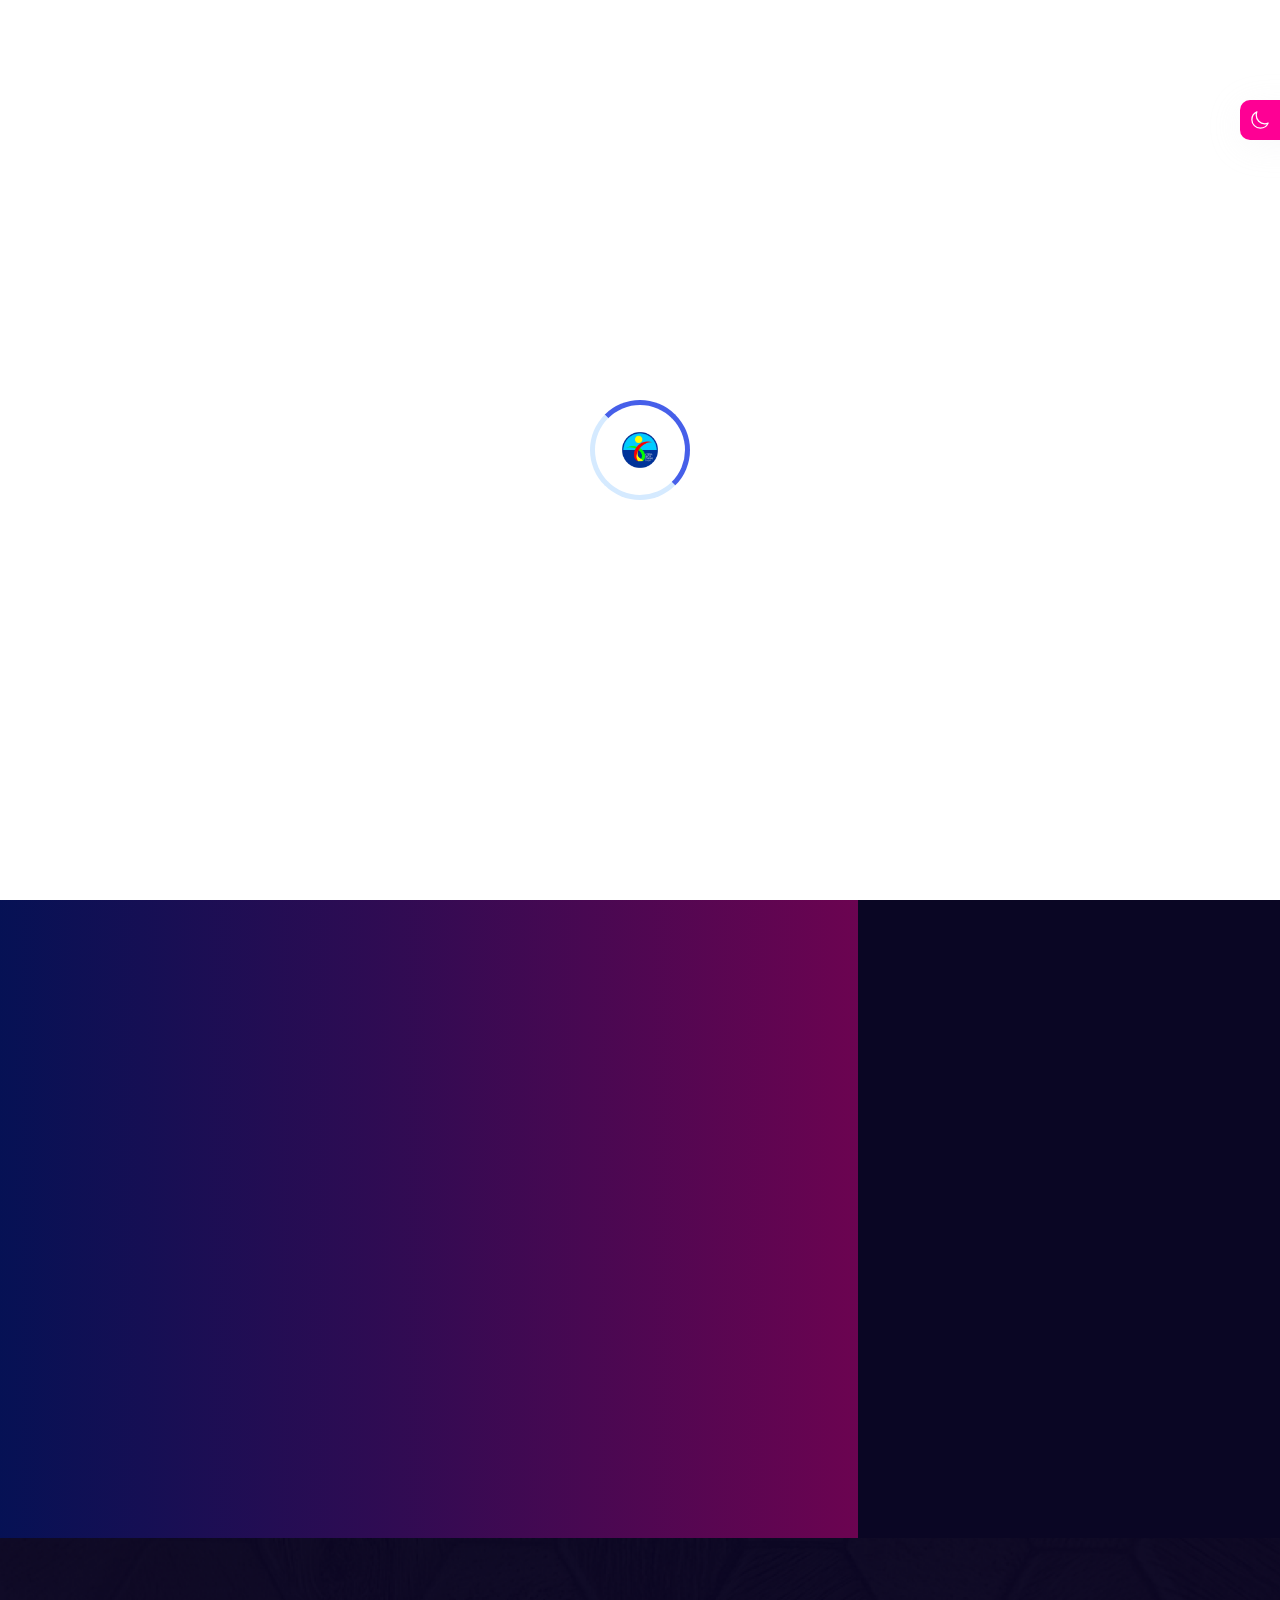
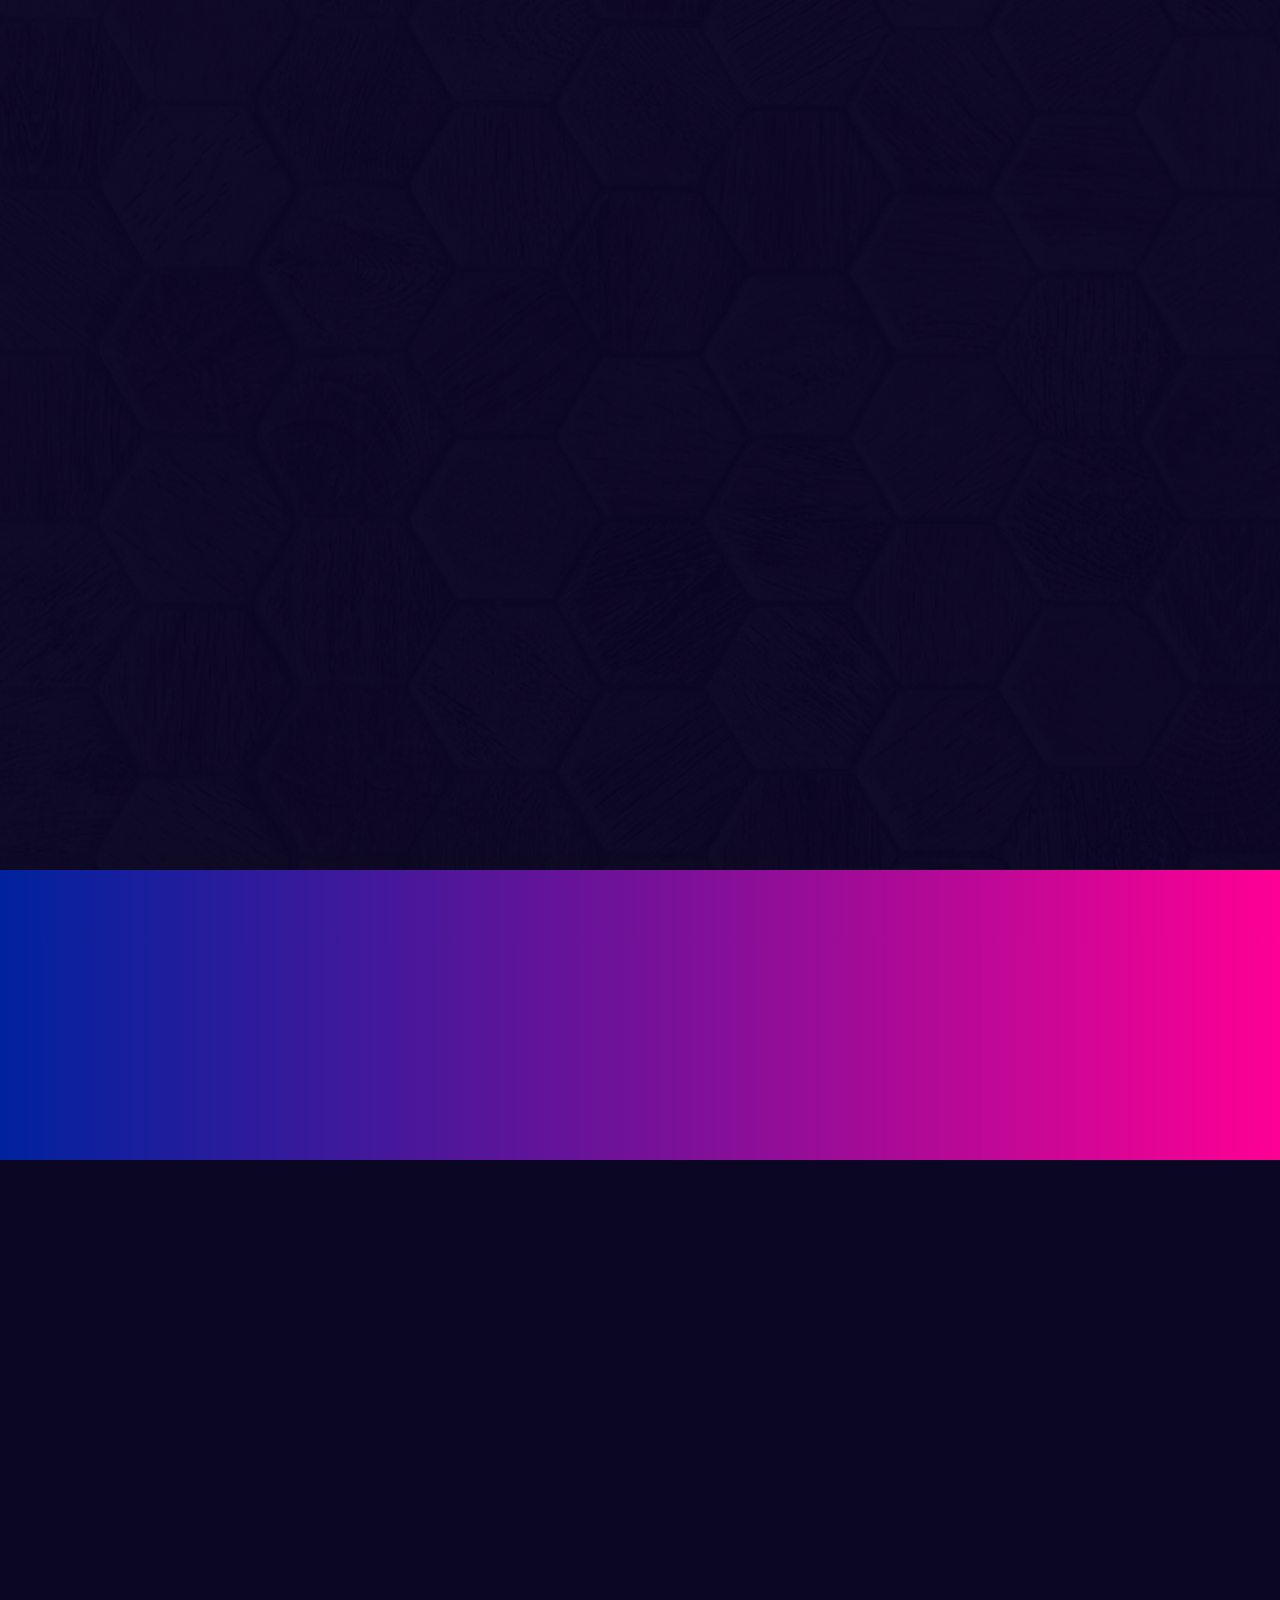
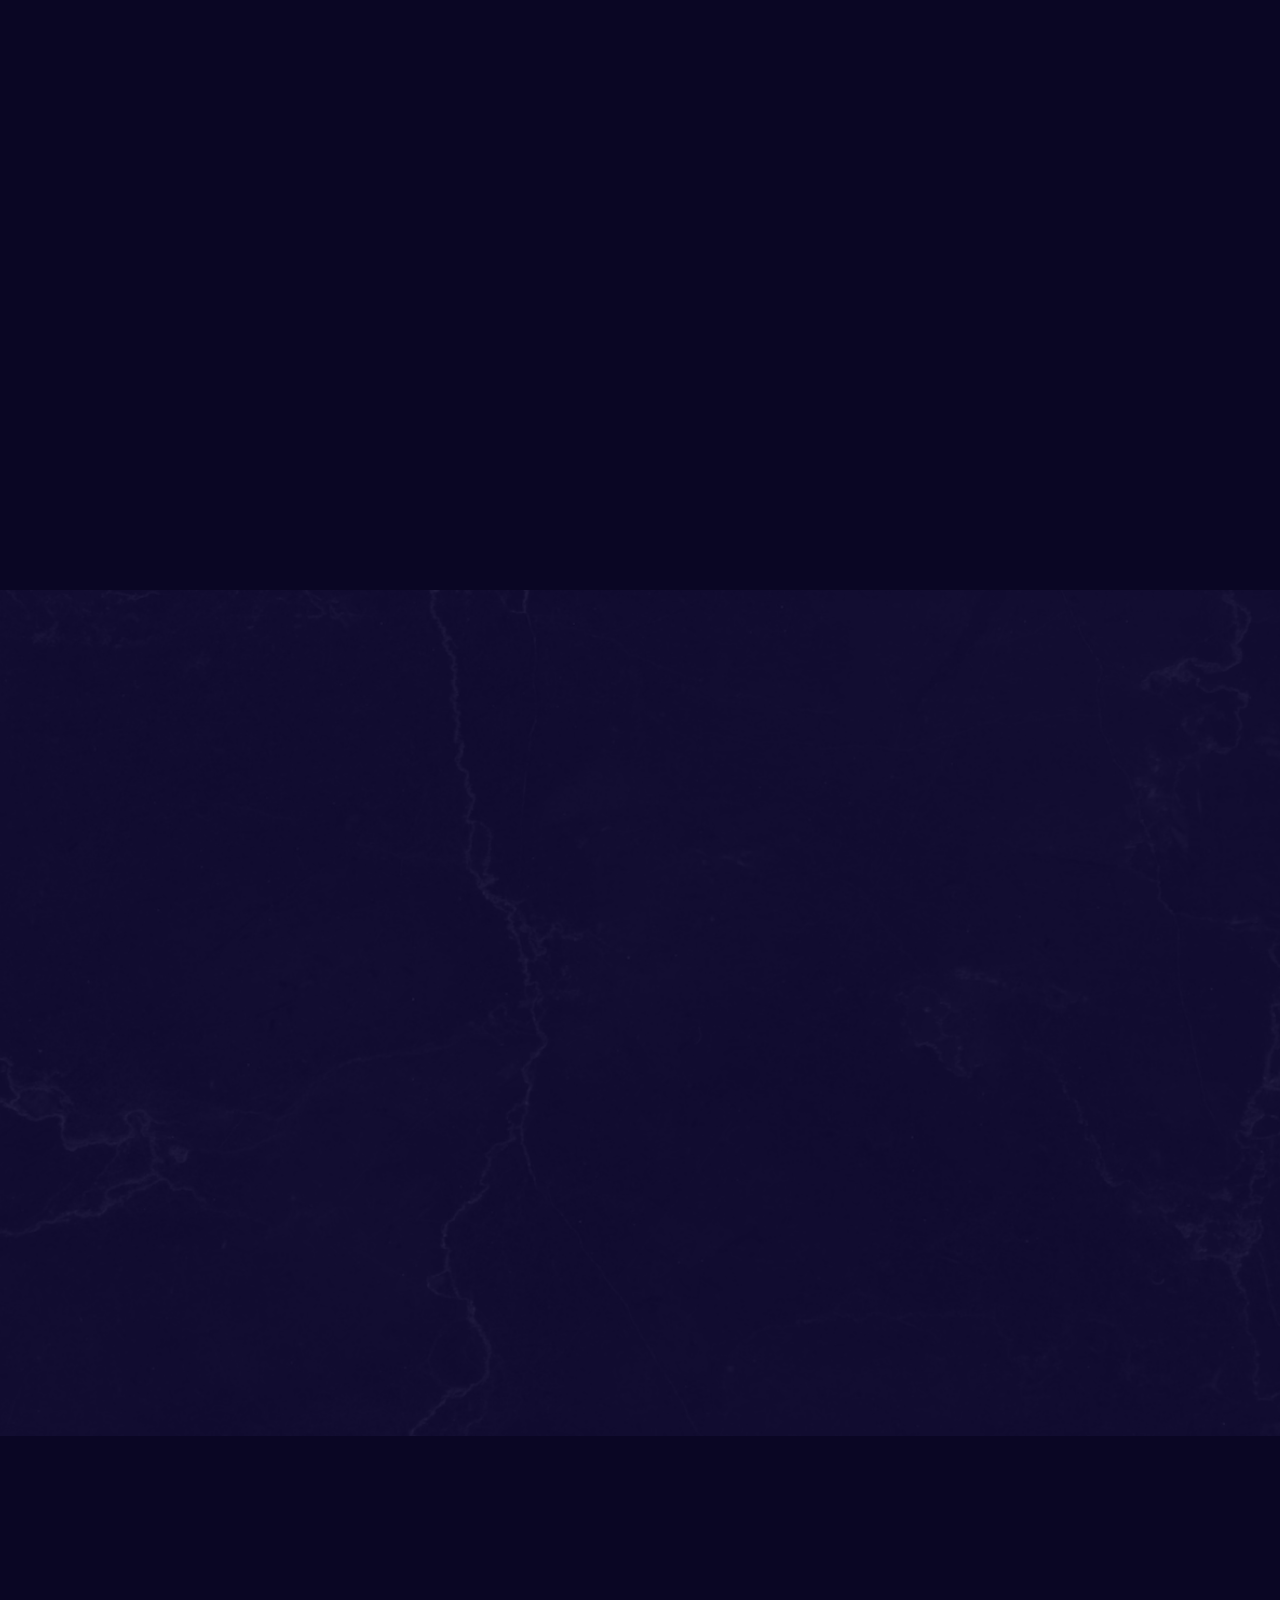
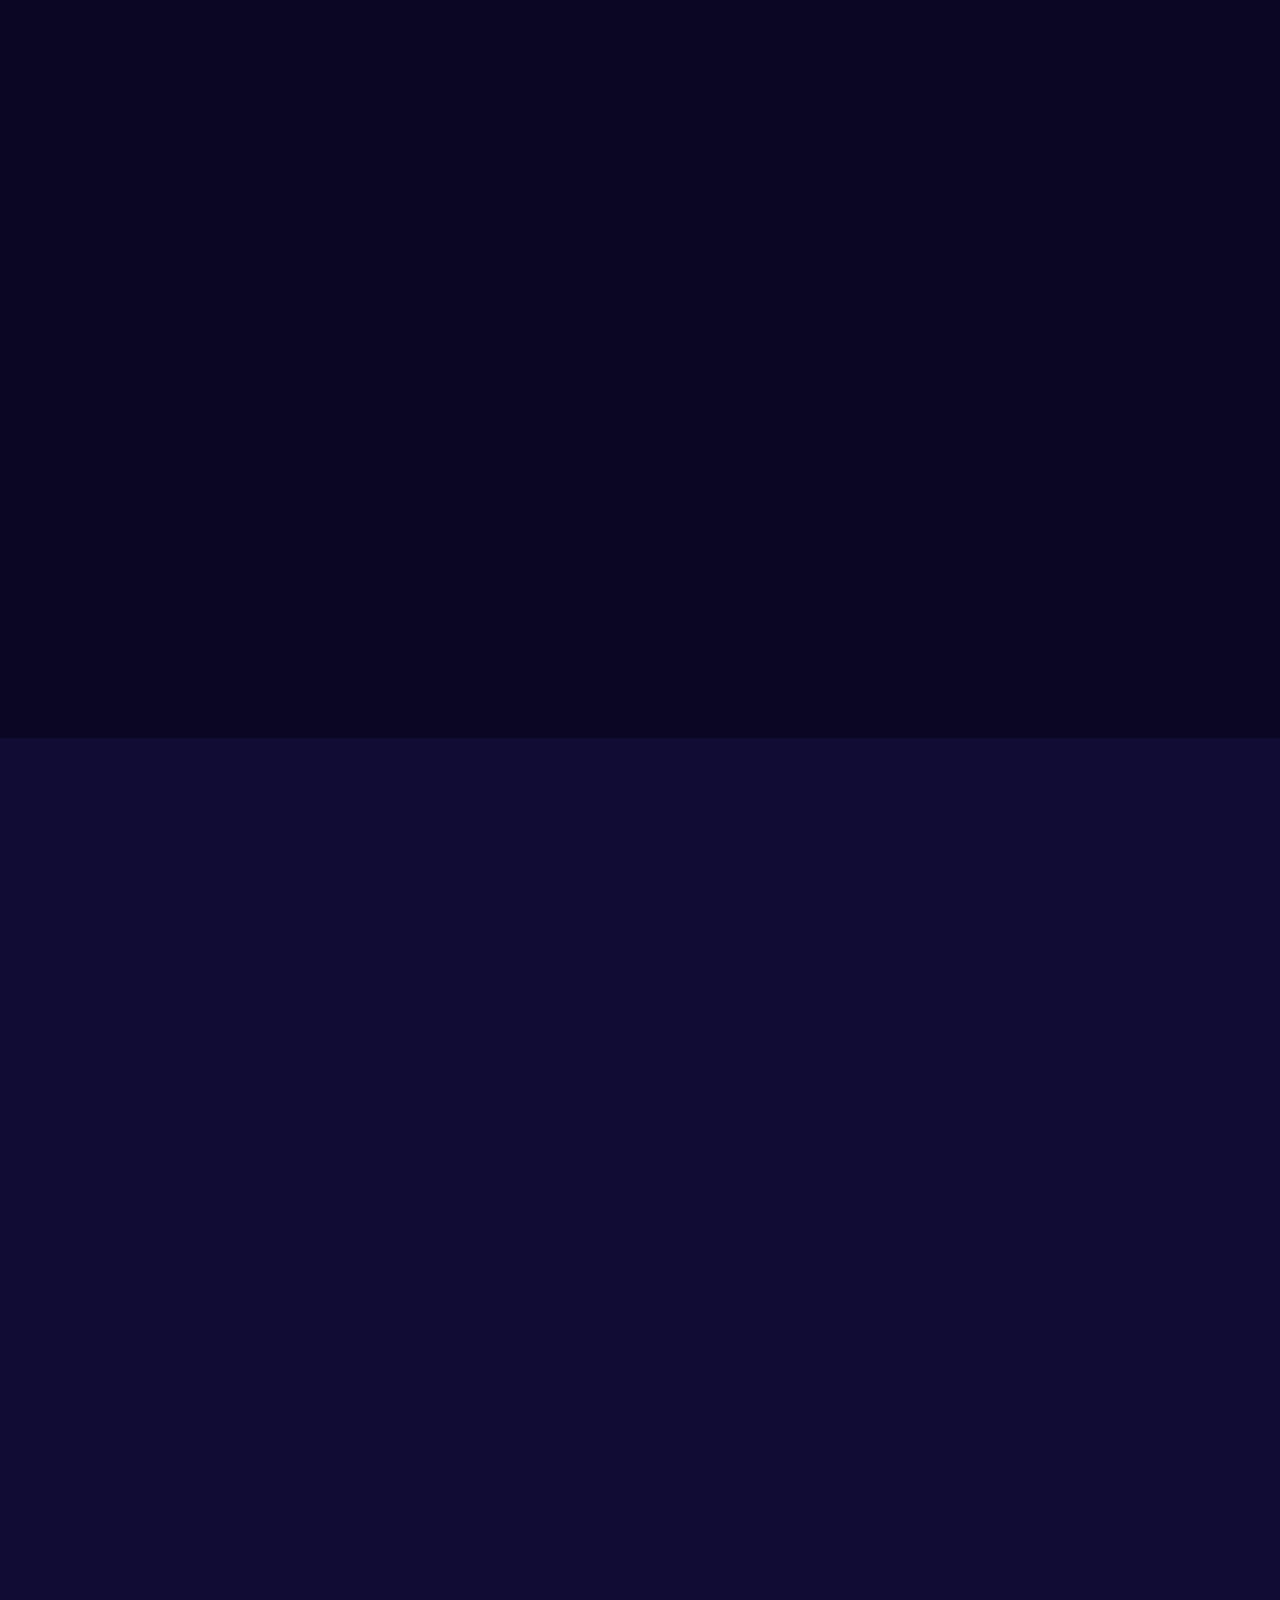
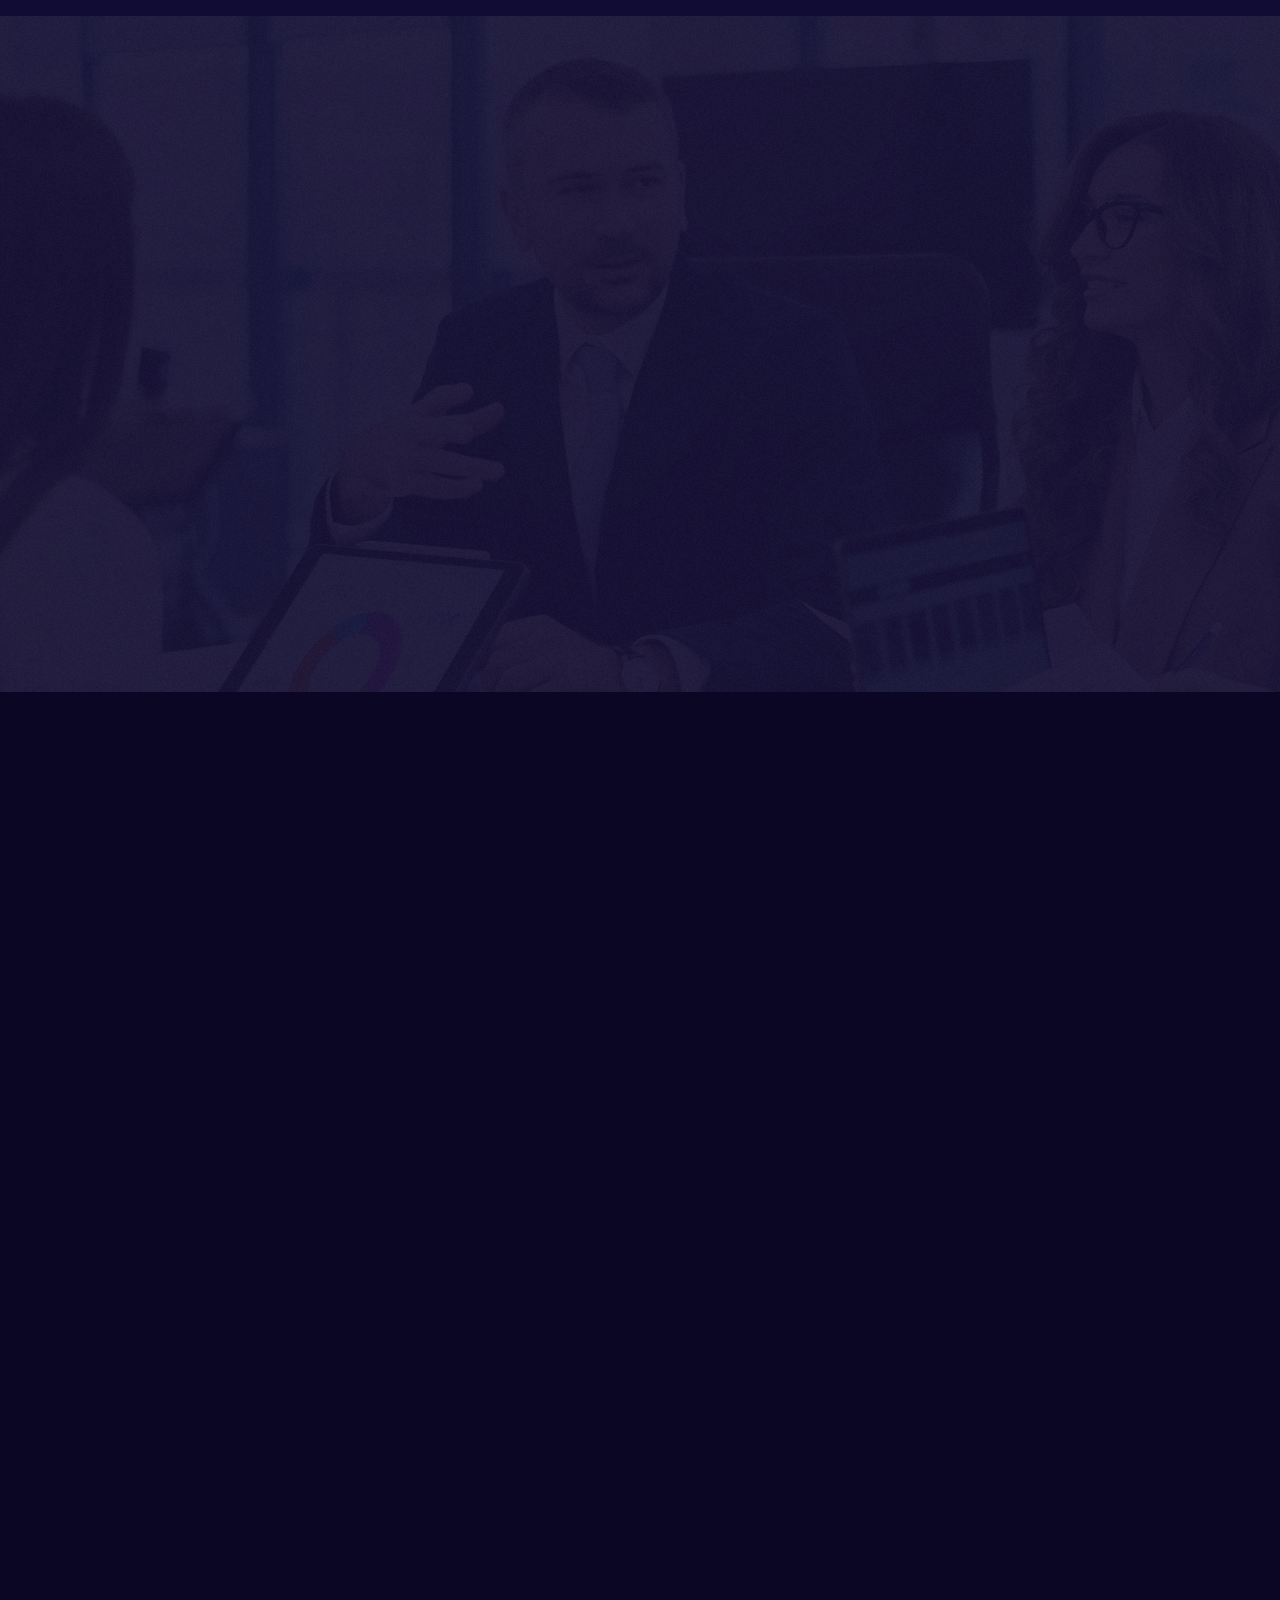
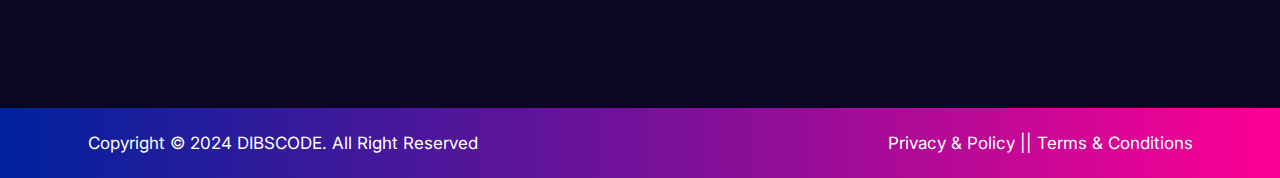
==== commit 622e0ec0: "menambah form pemesanan dan maps" ====
--- a/index.html
+++ b/index.html
@@ -69,52 +69,52 @@
 
             <div class="header__animate__item">
                 <img src="img/brand/brand__4.png" alt="">
-                <h3>LEGAL CONSULTING</h3>
+                <h3>PEMBUATAN WEBSITE</h3>
             </div>
 
             <div class="header__animate__item">
                 <img src="img/brand/brand__4.png" alt="">
-                <h3>LEGAL CONSULTING</h3>
+                <h3>PERDAGANGAN BESAR</h3>
             </div>
 
             <div class="header__animate__item">
                 <img src="img/brand/brand__4.png" alt="">
-                <h3>LEGAL CONSULTING</h3>
+                <h3>PERDAGANGAN KECIL</h3>
             </div>
 
             <div class="header__animate__item">
                 <img src="img/brand/brand__4.png" alt="">
-                <h3>LEGAL CONSULTING</h3>
+                <h3>KONSTRUKSI GEDUNG</h3>
             </div>
 
             <div class="header__animate__item">
                 <img src="img/brand/brand__4.png" alt="">
-                <h3>LEGAL CONSULTING</h3>
+                <h3>PEMBANGUNAN KONSTRUKSI</h3>
             </div>
 
             <div class="header__animate__item">
                 <img src="img/brand/brand__4.png" alt="">
-                <h3>LEGAL CONSULTING</h3>
+                <h3>WEBSITE PERUSAHAAN</h3>
             </div>
 
             <div class="header__animate__item">
                 <img src="img/brand/brand__4.png" alt="">
-                <h3>LEGAL CONSULTING</h3>
+                <h3>SIPLAH TELKOM</h3>
             </div>
 
             <div class="header__animate__item">
                 <img src="img/brand/brand__4.png" alt="">
-                <h3>LEGAL CONSULTING</h3>
+                <h3>ELETRONIK</h3>
             </div>
 
             <div class="header__animate__item">
                 <img src="img/brand/brand__4.png" alt="">
-                <h3>LEGAL CONSULTING</h3>
+                <h3>PERALATAN SEKOLAH</h3>
             </div>
             
             <div class="header__animate__item">
                 <img src="img/brand/brand__4.png" alt="">
-                <h3>LEGAL CONSULTING</h3>
+                <h3>PERABOTAN RUMAH TANGGA</h3>
             </div>
 
 
@@ -151,9 +151,7 @@
                             <div class="headerarea__main__menu">
                                 <nav>
                                     <ul>
-                                        <li><a href="about.html">ABOUT </a></li>
-                                         <li><a href="blog.html">BLOG </a></li>
-                                        <li><a href="contact.html">CONTACT </a></li>
+                                        <li><a href="contact.html"> </a></li>
                                     </ul>
                                 </nav>
                             </div>
@@ -232,7 +230,7 @@
 
                                 </div>
                                 <div class="headerarea__button">
-                                    <a class="default__button btn__white" href="https://wa.me/6281259943900" target="_blank">PESAN</a>
+                                    <a class="default__button btn__white" href="https://wa.me/6281259943900?text=Assalamualaikum%20Pak,%20Kami%20ingin%20memesan%20layanan%20CV%20Anda.%20Mohon%20informasi%20lebih%20lanjut%20mengenai%20proses%20dan%20biaya.%20Terima%20kasih!" target="_blank">PESAN</a>
                                 </div>
                             </div>
                         </div>
@@ -485,7 +483,7 @@
                                                     <p>CV. Citra Daya Insani berkomitmen untuk menjadi mitra bisnis Anda yang dapat dipercaya dan membantu mencapai kesuksesan program pembangunan nasional.</p>
                                                 </div>
                                                 <div class="herobanner__button">
-                                                    <a class="default__button" href="https://wa.me/6281259943900" target="_blank">PESAN LAYANAN</a>
+                                                    <a class="default__button" href="https://wa.me/6281259943900?text=Assalamualaikum%20Pak,%20Kami%20ingin%20memesan%20layanan%20CV%20Anda.%20Mohon%20informasi%20lebih%20lanjut%20mengenai%20proses%20dan%20biaya.%20Terima%20kasih!" target="_blank">PESAN LAYANAN</a>
                                                 </div>
                                             </div>
                                         </div>
@@ -504,7 +502,7 @@
                                                     <p>CV kami menyediakan layanan profesional dan berkualitas untuk memenuhi kebutuhan Anda dengan solusi yang inovatif dan terpercaya.</p>
                                                 </div>
                                                 <div class="herobanner__button">
-                                                    <a class="default__button" href="https://wa.me/6281259943900" target="_blank">PESAN LAYANAN</a>
+                                                    <a class="default__button" href="https://wa.me/6281259943900?text=Assalamualaikum%20Pak,%20Kami%20ingin%20memesan%20layanan%20CV%20Anda.%20Mohon%20informasi%20lebih%20lanjut%20mengenai%20proses%20dan%20biaya.%20Terima%20kasih!" target="_blank">PESAN LAYANAN</a>
                                                 </div>
                                             </div>
                                         </div>
@@ -523,7 +521,7 @@
                                                     <p>CV kami menyediakan layanan profesional dan berkualitas untuk memenuhi kebutuhan Anda dengan solusi yang inovatif dan terpercaya.</p>
                                                 </div>
                                                 <div class="herobanner__button">
-                                                    <a class="default__button" href="https://wa.me/6281259943900" target="_blank">PESAN LAYANAN</a>
+                                                    <a class="default__button" href="https://wa.me/6281259943900?text=Assalamualaikum%20Pak,%20Kami%20ingin%20memesan%20layanan%20CV%20Anda.%20Mohon%20informasi%20lebih%20lanjut%20mengenai%20proses%20dan%20biaya.%20Terima%20kasih!" target="_blank">PESAN LAYANAN</a>
                                                 </div>
                                             </div>
                                         </div>
@@ -556,7 +554,7 @@
 
                 <div class="bastun__brand__badge">
                     <div class="bastun__brand__badge__inner position-relative">
-                        <a href="https://wa.me/6281259943900" target="_blank">
+                        <a href="https://wa.me/6281259943900?text=Assalamualaikum%20Pak,%20Kami%20ingin%20memesan%20layanan%20CV%20Anda.%20Mohon%20informasi%20lebih%20lanjut%20mengenai%20proses%20dan%20biaya.%20Terima%20kasih!" target="_blank">
                             <img class="bbb__animate" src="img/herobaner/hero__badge_1.png" alt="Hero badge">
                             <img class="bbb__icon" src="img/herobaner/hero_badge_icon.png" alt="Hero icon badge">
                         </a>
@@ -1030,10 +1028,10 @@
                 <div class="col-xl-12" data-aos="fade-up" data-aos-duration="1500">
                     <div class="section__title section__title--3 text-center sp_bottom_70">
                         <div class="section__title__button">
-                            <span>Work Process</span>
+                            <span>Proses Kerja</span>
                         </div>
                         <div class="section__title__heading">
-                            <h3>HOW IT WORK?</h3>
+                            <h3>BAGAIMANA CARA KERJANYA?</h3>
                         </div>
                     
                     </div>
@@ -1067,10 +1065,10 @@
                     </div>
                     <div class="work__process__content">
                         <div class="work__process__name">
-                            <h6><a href="#">BOOK A SERVICE</a></h6>
+                            <h6><a href="#">PESAN LAYANAN</a></h6>
                         </div>
                         <div class="work__process__text">
-                            <p>Duis aute irure dolor in reprehenderit in voluptate velit esse cillum.</p>
+                            <p>Kami siap memberikan layanan terbaik dengan cepat, ramah, dan profesional.</p>
                         </div>
                     </div>
                 </div>
@@ -1107,10 +1105,10 @@
                     </div>
                     <div class="work__process__content">
                         <div class="work__process__name">
-                            <h6><a href="#">START PROJECT</a></h6>
+                            <h6><a href="#">MULAI PROYEK</a></h6>
                         </div>
                         <div class="work__process__text">
-                            <p>Duis aute irure dolor in reprehenderit in voluptate velit esse cillum.</p>
+                            <p>Kami mengerjakan proyek Anda dengan profesionalisme, kualitas, dan ketepatan waktu.</p>
                         </div>
                     </div>
                 </div>
@@ -1153,10 +1151,10 @@
                     </div>
                     <div class="work__process__content">
                         <div class="work__process__name">
-                            <h6><a href="#">COMPLETE PROJECT</a></h6>
+                            <h6><a href="#">PROYEK SELESAI</a></h6>
                         </div>
                         <div class="work__process__text">
-                            <p>Duis aute irure dolor in reprehenderit in voluptate velit esse cillum.</p>
+                            <p>Proyek telah selesai dengan hasil terbaik sesuai harapan Anda.</p>
                         </div>
                     
                 </div>
@@ -1181,13 +1179,13 @@
                     <div class="col-xl-6 col-lg-6 col-md-12 col-sm-12 col-12">
                         <div class="working__support ws__left__side">
                             <div class="working__heading">
-                                <h5>24/7 CLINE SUPPORT</h5>
+                                <h5>24/7 DUKUNGAN CLIENT</h5>
                             </div>
                             <div class="working__paragraph">
-                                <p>Lorem ipsum dolor sit amet consectetur adipiscing elit, sed do eiusmod tempor incididunt ut labore et dolore magna aliqua.</p>
+                                <p>Kami selalu siap memberikan dukungan terbaik untuk memastikan kepuasan client.</p>
                             </div>
                             <div class="working__button">
-                                <a class="default__button" href="#">OUR SERVICE</a>
+                                <a class="default__button" href="https://wa.me/6281259943900?text=Assalamualaikum%20Pak,%20Kami%20ingin%20memesan%20layanan%20CV%20Anda.%20Mohon%20informasi%20lebih%20lanjut%20mengenai%20proses%20dan%20biaya.%20Terima%20kasih!" target="_blank">LAYANAN KAMI</a>
                             </div>
                         </div>
                     </div>
@@ -1195,13 +1193,13 @@
                     <div class="col-xl-6 col-lg-6 col-md-12 col-sm-12 col-12">
                         <div class="working__support working__support--2">
                             <div class="working__heading">
-                                <h5>100% CLIENT SATISFACTION</h5>
+                                <h5>KEPUASAN KLIEN 100%</h5>
                             </div>
                             <div class="working__paragraph">
-                                <p>Lorem ipsum dolor sit amet consectetur adipiscing elit, sed do eiusmod tempor incididunt ut labore et dolore magna aliqua.</p>
+                                <p>Kepuasan client adalah prioritas utama kami, dengan layanan profesional dan hasil terbaik.</p>
                             </div>
                             <div class="working__button">
-                                <a class="default__button btn__white" href="#">CONTACT WITH US</a>
+                                <a class="default__button btn__white" href="https://wa.me/6281259943900?text=Assalamualaikum%20Pak,%20Kami%20ingin%20memesan%20layanan%20CV%20Anda.%20Mohon%20informasi%20lebih%20lanjut%20mengenai%20proses%20dan%20biaya.%20Terima%20kasih!" target="_blank">HUBUNGI KAMI</a>
                             </div>
                         </div>
                     </div>
@@ -1209,7 +1207,7 @@
                 <div class="working__support__img">
                     <div class="bastun__brand__badge">
                         <div class="bastun__brand__badge__inner position-relative">
-                            <a href="index.html">
+                            <a href="https://wa.me/6281259943900?text=Assalamualaikum%20Pak,%20Kami%20ingin%20memesan%20layanan%20CV%20Anda.%20Mohon%20informasi%20lebih%20lanjut%20mengenai%20proses%20dan%20biaya.%20Terima%20kasih!" target="_blank">
                                 <img class="bbb__animate" src="img/process/process__1.png" alt="Support badge">
                                 <img class="bbb__icon" src="img/process/process__1__icon.png" alt="Support icon badge">
                             </a>
@@ -1228,10 +1226,10 @@
                     <div class="col-xl-9 col-lg-9 col-md-9 col-sm-8 col-8">
                         <div class="section__title section__title--2  section__title--3">
                             <div class="section__title__button">
-                                <span>Our Project</span>
+                                <span>Proyek Kami</span>
                             </div>
                             <div class="section__title__heading">
-                                <h3>COMPLETED PROJECTS</h3>
+                                <h3>PROYEK SELESAI</h3>
                             </div>  
                         </div>
                     </div>
@@ -1260,11 +1258,12 @@
                 <div class="row"  data-aos="fade-up" data-aos-duration="1500">
                     <div class="project__slider__active swiper">
                         <div class="swiper-wrapper">
+                            
                             <div class="col-xl-4 col-lg-4 col-md-6 col-sm-12 swiper-slide"  data-aos="fade-up" data-aos-duration="1500">
                                 <div class="project__3__img single__transform">
-                                    <img src="img/project/project__8.png" alt="">
+                                    <img src="img/project/1.png" alt="" style="border-radius: 12px;">
                                     <div class="project__3__name">
-                                        <h6><a href="project-details.html">Risk assessment and management</a></h6>
+                                        <h6><a href="project-details.html">Website Tour And Travel BaliRoos</a></h6>
                                         <div class="project__3__icon">
                                             <a class="direction__btn" href="project-details.html">
                                                 <svg width="34" height="34" viewBox="0 0 34 34" fill="none" xmlns="http://www.w3.org/2000/svg">
@@ -1276,6 +1275,7 @@
                                     </div>
                                 </div>
                             </div>
+
                             <div class="col-xl-4 col-lg-4 col-md-6 col-sm-12 swiper-slide"  data-aos="fade-up" data-aos-duration="1800">
                                 <div class="project__3__img single__transform">
                                     <img src="img/project/project__9.png" alt="">
@@ -1292,6 +1292,7 @@
                                     </div>
                                 </div>
                             </div>
+
                             <div class="col-xl-4 col-lg-4 col-md-6 col-sm-12 swiper-slide"  data-aos="fade-up" data-aos-duration="2100">
                                 <div class="project__3__img single__transform">
                                     <img src="img/project/project__10.png" alt="">
@@ -1308,6 +1309,7 @@
                                     </div>
                                 </div>
                             </div>
+
                             <div class="col-xl-4 col-lg-4 col-md-6 col-sm-12 swiper-slide"  data-aos="fade-up" data-aos-duration="2400">
                                 <div class="project__3__img single__transform">
                                     <img src="img/project/project__8.png" alt="">
@@ -1324,12 +1326,13 @@
                                     </div>
                                 </div>
                             </div>
+
                         </div>
                     </div>
 
                     <div class="col-xl-12"  data-aos="fade-up" data-aos-duration="1500">
                         <div class="project__3__button">
-                            <a class="default__button" href="#">VIEW OTHER PROJECTS</a>
+                            <a class="default__button" href="https://wa.me/6281259943900?text=Assalamualaikum%20Pak,%20Kami%20ingin%20memesan%20layanan%20CV%20Anda.%20Mohon%20informasi%20lebih%20lanjut%20mengenai%20proses%20dan%20biaya.%20Terima%20kasih!" target="_blank">PESAN PROJECT ANDA</a>
                         </div>
                     </div>
                 </div>
@@ -1345,10 +1348,10 @@
                 <div class="col-xl-12"  data-aos="fade-up" data-aos-duration="1500">
                     <div class="section__title section__title--3 text-center sp_bottom_60">
                         <div class="section__title__button">
-                            <span>Testimonial</span>
+                            <span>Testimoni</span>
                         </div>
                         <div class="section__title__heading">
-                            <h3>SEE WHAT OTHER ARE <br>SAYING</h3>
+                            <h3>LIHAT APA YANG ORANG LAIN<br>KATAKAN</h3>
                         </div>
                     
                     </div>
@@ -1360,15 +1363,15 @@
                         <div class="testimonial__3__single__wraper swiper-slide col-md-4">
                             <div class="testimonial__3__single__inner">
                             <div class="testimonial__3__content common__gradient__bg ">
-                                <p>“Lorem ipsum dolor sit amet, consectetur adipiscing elit, sed do eiusmod tempor aliqua. Ut enim ad minim veniam, quis nostrud exercitation ullamco laboris nisi ut aliquip ex ea commodo.”</p>
+                                <p>“Website yang bagus dan responsif, saya suka fitur integrasi dengan Whatsapp.”</p>
                             </div>
                             <div class="testimonial__3__author">
                                 <div class="testimonial__3__img">
-                                    <img src="img/testimonial/testimonial__4.png" alt="">
+                                    <img src="img/testimonial/1.png" alt="" style="width: 80px; border-radius: 100%;">
                                 </div>
                                 <div class="testimonial__3__name">
-                                    <h6><a href="#">Mattie Warner</a></h6>
-                                    <p>Business Man</p>
+                                    <h6><a href="#">Firhad</a></h6>
+                                    <p>Driver Tour And Travel</p>
                                 </div>
                             </div>
                             </div>
@@ -1491,68 +1494,51 @@
         <!-- blog__section__start -->
         <div class="blog__3 sp_bottom_200 sp_top_140 special__spacing" style="background: url(img/blog/blog__bg_2.png);">
             <div class="container">
-                <div class="row align-items-center">
-                    <div class="col-xl-4 col-lg-4 col-md-12 col-sm-12 col-12"  data-aos="fade-up" data-aos-duration="1500">
-                        <div class="section__title  section__title--2 blog__4__padding__right section__title--3">
+                <div class="row justify-content-center">
+                    <div class="col-xl-6 col-lg-8 col-md-10 col-sm-12 col-12" data-aos="fade-up" data-aos-duration="1500">
+                        <div class="section__title section__title--2 text-center">
                             <div class="section__title__button">
-                                <span>Latest Blog</span>
+                                <span>Pilih Layanan CV</span>
                             </div>
                             <div class="section__title__heading">
-                                <h3>IN-DEPTH ANALYSIS AND DISCUSSION</h3>
-                            </div>
-                            <div class="blog__4__section__title__text">
-                                <p>Lorem ipsum dolor sit amet, consectetur adipiscing elit, sed do eiusmod tempor
-                                    incididunt ut labore.</p>
-                            </div>
-                            <div class="section__title__button">
-                                <a class="default__button" href="#">VIEW ARCHIVE POST</a>
-                            </div>
-
-                        </div>
-
-                    </div>
-                    <div class="col-xl-4 col-lg-4 col-md-6 col-sm-6 col-12"  data-aos="fade-up" data-aos-duration="1800">
-                        <div class="blog__4__single blog__3__single single__transform">
-                            <div class="blog__4__img">
-                                <img src="img/blog/blog__7.png" alt="">
-                            </div>
-                            <div class="blog__4__time">
-                               <p><span class="text__gradient ">08 May, 2024</span></p>
-                            </div>
-                            <div class="blog__4__heading">
-                                <h6><a href="blog-details.html">A BEGINNER 'S GUIDE...</a></h6>
-                            </div>
-                            <div class="blog__4__text">
-                                <p>Lorem ipsum dolor sit amet, consectetur adipiscing elit, sed do eiusmod tempor
-                                    incididunt.</p>
-                            </div>
-                            <div class="blog__4__button">
-                                <a class="default__button btn__black" href="blog-details.html">READ MORE</a>
-                            </div>
-                        </div>
-                    </div>
-                    <div class="col-xl-4 col-lg-4 col-md-6 col-sm-6 col-12"  data-aos="fade-up" data-aos-duration="2100">
-                        <div class="blog__4__single blog__3__single single__transform">
-                            <div class="blog__4__img">
-                                <img src="img/blog/blog__8.png" alt="">
-                            </div>
-                            <div class="blog__4__time">
-                                <p><span class="text__gradient ">08 May, 2024</span></p>
-                            </div>
-                            <div class="blog__4__heading">
-                                <h6><a href="blog-details.html">A BEGINNER 'S GUIDE...</a></h6>
-                            </div>
-                            <div class="blog__4__text">
-                                <p>Lorem ipsum dolor sit amet, consectetur adipiscing elit, sed do eiusmod tempor
-                                    incididunt.</p>
-                            </div>
-                            <div class="blog__4__button">
-                                <a class="default__button btn__black" href="blog-details.html">READ MORE</a>
-                            </div>
-                        </div>
-                    </div>
-                </div>
-            </div>
+                                <h3>Form Pemesanan CV</h3>
+                            </div>
+                        </div>
+                        <form id="cvForm" class="contact-form">
+                            <div class="form-group">
+                                <label for="name" style="color: white;">Nama:</label>
+                                <input type="text" id="name" class="contact__common__input" placeholder="Masukkan nama Anda" required>
+                            </div>
+                            <div class="form-group">
+                                <label for="service" style="color: white;">Pilih Layanan:</label>
+                                <select id="service" class="contact__common__input">
+                                    <option value="Perdagangan">Perdagangan</option>
+                                    <option value="Konstruksi Gedung">Konstruksi Gedung</option>
+                                    <option value="Pembangunan Konstruksi">Pembangunan Konstruksi</option>
+                                    <option value="Pembuatan Website">Pembuatan Website</option>
+                                </select>
+                            </div>
+                            <br>
+                            <div class="text-center">
+                                <button type="button" class="default__button btn-block" onclick="sendToWhatsApp()">Pesan</button>
+                            </div>
+                        </form>
+                    </div>
+                </div>
+            </div>
+
+            <script>
+                function sendToWhatsApp() {
+                    let name = document.getElementById("name").value;
+                    let service = document.getElementById("service").value;
+                    
+                    let message = `Assalamualaikum Pak, saya ${name} ingin memesan layanan CV. CITRA DAYA INSANI PROJECT : ${service}.`;
+                    
+                    let url = `https://wa.me/6281259943900?text=${message}`;
+                    window.open(url, '_blank');
+                }
+            </script>
+                
         </div>
         <!-- blog__section__end -->
 
@@ -1567,7 +1553,7 @@
             
                     <div class="brand__inner brand__inner--2">
                         <div class="brand__single">
-                            <img src="img/brand/brand__1.png" alt="">
+                            <img src="img/brand/1.png" alt="" width="54px">
                         </div>
                         <div class="brand__single">
                             <img src="img/brand/brand__2.png" alt="">
@@ -1590,20 +1576,29 @@
                     </div>
                 </div>
             </div>
-            <!-- brand__start -->
-
-
+            <br>
+
+            <div class="contact__map sp_bottom_140" data-aos="fade-up" data-aos-duration="1500">
+                <div class="container">
+                    <div class="row">
+                        <div class="col-xl-12">
+                            <iframe src="https://www.google.com/maps/embed?pb=!1m18!1m12!1m3!1d3952.8489327004613!2d113.96368749999999!3d-7.805812500000002!2m3!1f0!2f0!3f0!3m2!1i1024!2i768!4f13.1!3m3!1m2!1s0x2dd6d7657a3c82e9%3A0x572aeb1a15986a42!2sCV.CITRA%20DAYA%20INSANI%20PROJECT!5e0!3m2!1sid!2sid!4v1739373553778!5m2!1sid!2sid" width="100%" height="450" style="border:0;" allowfullscreen="" loading="lazy" referrerpolicy="no-referrer-when-downgrade"></iframe>
+                        </div>
+                    </div>
+                </div>
+              
+            </div>
             <div class="container">
                 <div class="footer__wrapper sp_bottom_110">
                     <div class="row">
                         <div class="col-xl-4 col-lg-4 col-md-6 col-sm-12" data-aos="fade-up" data-aos-duration="1500">
                             <div class="footer__widget footer__left">
-                                <div class="footer__logo">
-                                    <img src="img/logo/Logo_1.png" alt="">
+                                <div class="footer__logo" style="align-items: center;">
+                                    <img src="img/favicon.ico" alt="" width="50px">
+                                    <a href="about.html" class="headerarea__main__menu" style="padding-left: 12px;">CV. CITRA DAYA INSANI PROJECT </a>
                                 </div>
                                 <div class="footer__text footer__3__text">
-                                    <p>Lorem ipsum dolor sit amet, consectetur adipiscing elit, sed do eiusmod tempor incididunt
-                                        labore et dolore magna aliqua</p>
+                                    <p>© 2024 CV. Citra Daya Insani Project – Profesionalisme dan Kualitas dalam Setiap Karya.</p>
                                 </div>
                                 <div class="footer__icon">
                                     <ul>
@@ -1787,7 +1782,7 @@
                 <div class="row row align-items-center">
                     <div class="col-xl-6 col-lg-6 col-md-6 col-sm-12">
                         <div class="copyright__left copyright__left--2">
-                            <p>Copyright © 2024 BASTUN. All Right Reserved</p>
+                            <p>Copyright © 2024 DIBSCODE. All Right Reserved</p>
                         </div>
                     </div>
                     <div class="col-xl-6 col-lg-6 col-md-6 col-sm-12">
